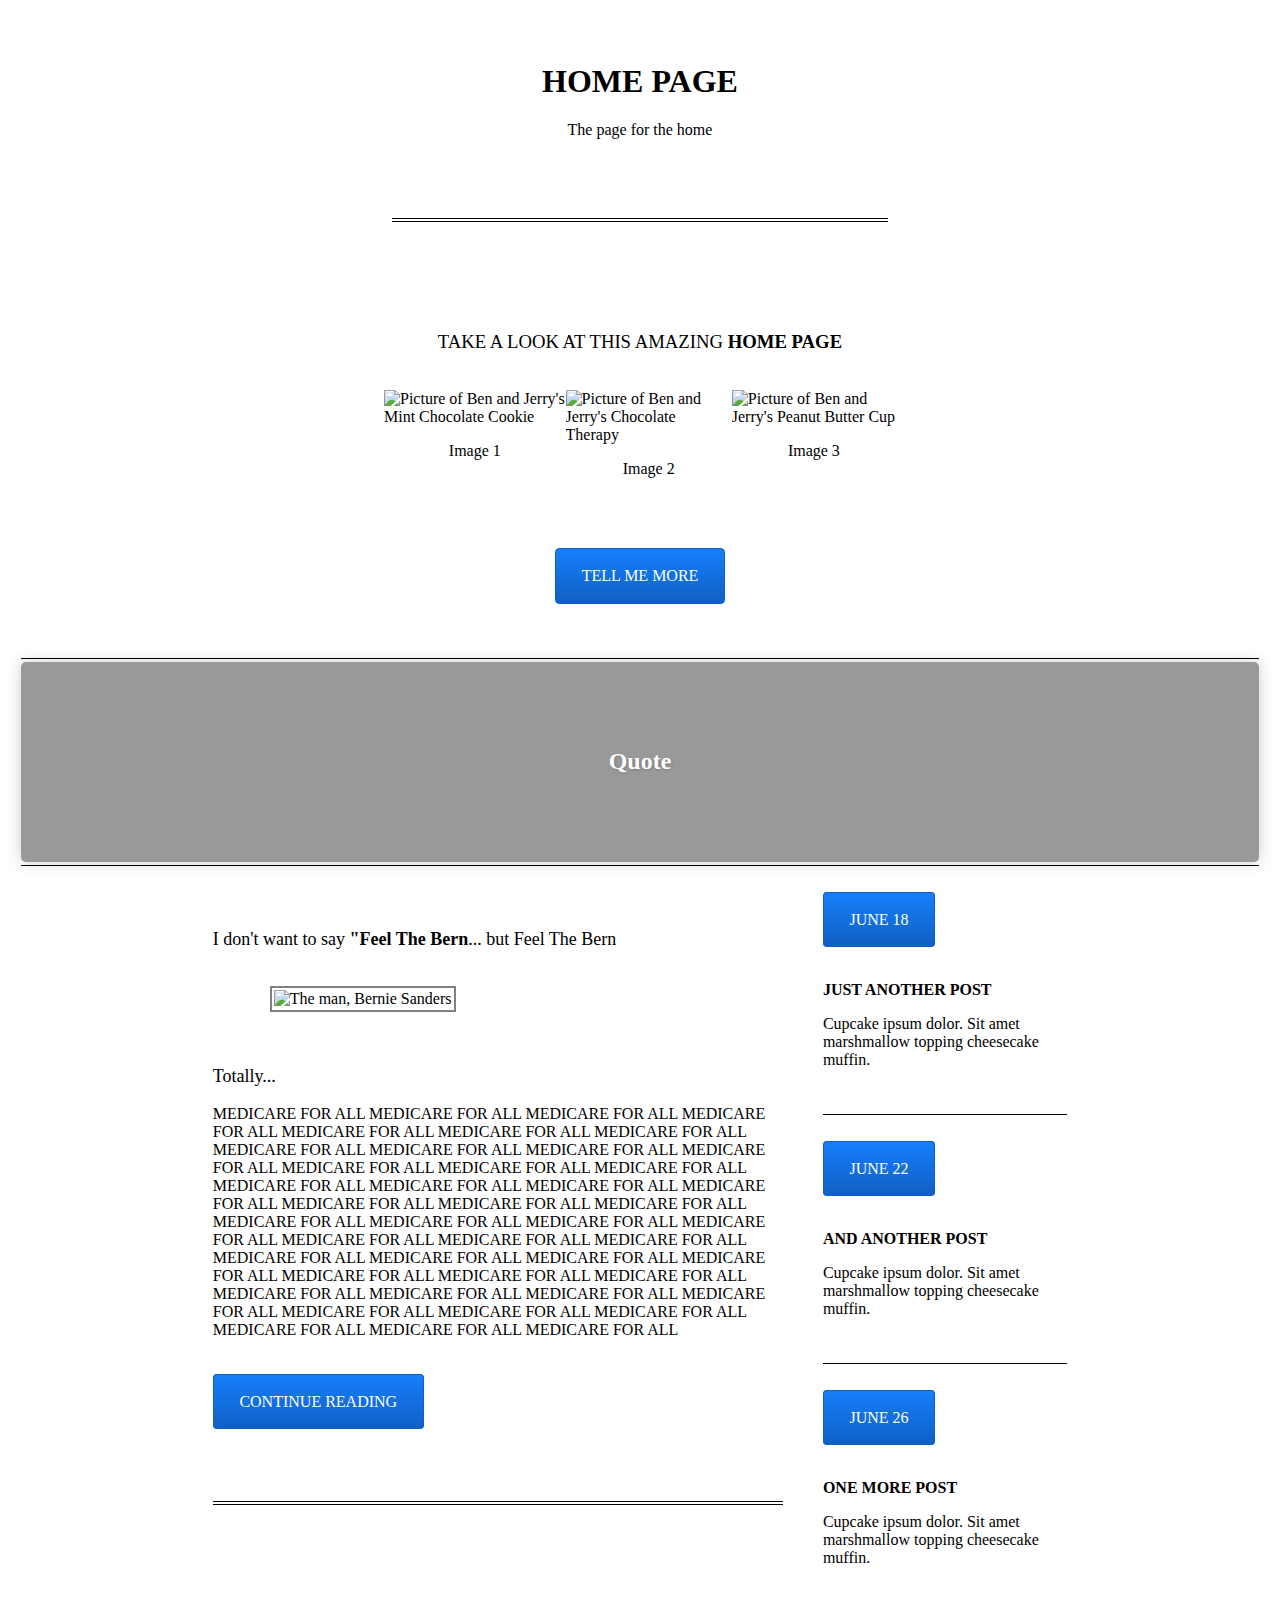
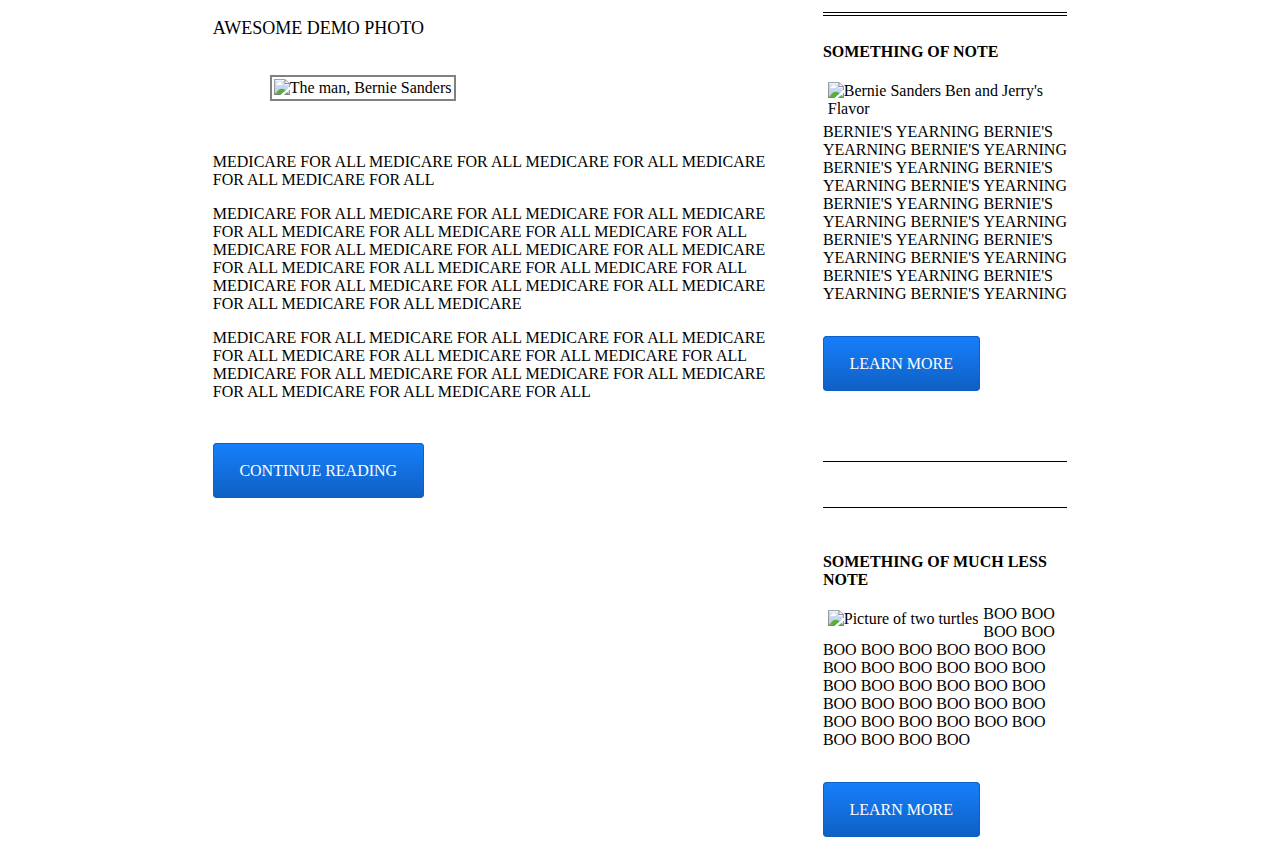
==== index.html @ a6462935 "added float to side posts" ====
<!DOCTYPE html>
<html>
  <head>
    <script src="https://kit.fontawesome.com/a076d05399.js"></script>
    <link
      href="//netdna.bootstrapcdn.com/twitter-bootstrap/2.3.2/css/bootstrap-combined.no-icons.min.css"
      rel="stylesheet"
    />
    <link
      href="//netdna.bootstrapcdn.com/font-awesome/3.2.1/css/font-awesome.css"
      rel="stylesheet"
    />
    <link rel="stylesheet" href="style.css" />
    <title>Mockup Home</title>
    <meta charset="utf-8" />
    <meta
      name="viewport"
      content="width=device-width, initial-scale=1, user-scalable=no"
    />
  </head>

  <body>
    <section id="header"></section>
    <section id="features"></section>
    <section id="main"></section>
    <section id="footer"></section>
  </body>
  <div class="title">
    <h1>HOME PAGE</h1>
    <p>The page for the home</p>
  </div>

  <div class="border"></div>

  <h3 style="text-align: center; padding-top: 10vh; font-weight: normal;">
    TAKE A LOOK AT THIS AMAZING <strong>HOME PAGE</strong>
  </h3>

  <div class="icecream-container">
    <div>
      <img
        src="https://www.benjerry.com/files/live/sites/systemsite/files/flavors/products/us/pint/mint-chocolate-cookie-detail.png"
        alt="Picture of Ben and Jerry's Mint Chocolate Cookie"
      />
      <p style="text-align: center;">Image 1</p>
    </div>
    <div>
      <img
        src="https://www.benjerry.com/files/live/sites/systemsite/files/flavors/products/us/pint/chocolate-therapy-detail.png"
        alt="Picture of Ben and Jerry's Chocolate Therapy"
      />
      <p style="text-align: center;">Image 2</p>
    </div>
    <div>
      <img
        src="https://www.benjerry.com/files/live/sites/systemsite/files/flavors/products/us/pint/peanut-butter-cup-detail.png"
        alt="Picture of Ben and Jerry's Peanut Butter Cup"
      />
      <p style="text-align: center;">Image 3</p>
    </div>
  </div>

  <div class="button-container">
    <a class="btn-gradient" href="#"
      ><i class="fas fa-ice-cream"></i> TELL ME MORE</a
    >
  </div>

  <div class="quote-card-border">
    <div
      class="quote-card"
      style="
        background-image: linear-gradient(
            rgba(0, 0, 0, 0.4),
            rgba(0, 0, 0, 0.4)
          ),
          url(https://images.unsplash.com/photo-1588195539297-f0b4efdb5472?ixlib=rb-1.2.1&ixid=eyJhcHBfaWQiOjEyMDd9&auto=format&fit=crop&w=800&q=60);
      "
    >
      Quote
    </div>
  </div>

  <div class="flex-container">
    <div class="left-column">
      <div>
        <p style="font-size: 18px;">
          I don't want to say <strong>"Feel The Bern</strong>... but Feel The
          Bern
        </p>
        <img
          src="https://res.cloudinary.com/dffkov4tl/image/upload/v1592506028/szsqsw8r5xtklqj2z3yw.jpg"
          alt="The man, Bernie Sanders"
        />
        <p style="font-size: 18px;">Totally...</p>
        <p style="margin-bottom: 6vh;">
          MEDICARE FOR ALL MEDICARE FOR ALL MEDICARE FOR ALL MEDICARE FOR ALL
          MEDICARE FOR ALL MEDICARE FOR ALL MEDICARE FOR ALL MEDICARE FOR ALL
          MEDICARE FOR ALL MEDICARE FOR ALL MEDICARE FOR ALL MEDICARE FOR ALL
          MEDICARE FOR ALL MEDICARE FOR ALL MEDICARE FOR ALL MEDICARE FOR ALL
          MEDICARE FOR ALL MEDICARE FOR ALL MEDICARE FOR ALL MEDICARE FOR ALL
          MEDICARE FOR ALL MEDICARE FOR ALL MEDICARE FOR ALL MEDICARE FOR ALL
          MEDICARE FOR ALL MEDICARE FOR ALL MEDICARE FOR ALL MEDICARE FOR ALL
          MEDICARE FOR ALL MEDICARE FOR ALL MEDICARE FOR ALL MEDICARE FOR ALL
          MEDICARE FOR ALL MEDICARE FOR ALL MEDICARE FOR ALL MEDICARE FOR ALL
          MEDICARE FOR ALL MEDICARE FOR ALL MEDICARE FOR ALL MEDICARE FOR ALL
          MEDICARE FOR ALL MEDICARE FOR ALL MEDICARE FOR ALL MEDICARE FOR ALL
          MEDICARE FOR ALL
        </p>
        <div class="button-wrapper">
          <div class="button-container-continued">
            <a class="btn-gradient" href="#" style="margin-top: 3vh;"
              ><i class="fas fa-ice-cream"></i> CONTINUE READING</a
            >
          </div>
          <div class="button-border"></div>
        </div>
        <p style="font-size: 18px;">AWESOME DEMO PHOTO</p>
        <img
          src="https://res.cloudinary.com/dffkov4tl/image/upload/v1592506028/szsqsw8r5xtklqj2z3yw.jpg"
          alt="The man, Bernie Sanders"
        />
        <p>
          MEDICARE FOR ALL MEDICARE FOR ALL MEDICARE FOR ALL MEDICARE FOR ALL
          MEDICARE FOR ALL
        </p>
        <p>
          MEDICARE FOR ALL MEDICARE FOR ALL MEDICARE FOR ALL MEDICARE FOR ALL
          MEDICARE FOR ALL MEDICARE FOR ALL MEDICARE FOR ALL MEDICARE FOR ALL
          MEDICARE FOR ALL MEDICARE FOR ALL MEDICARE FOR ALL MEDICARE FOR ALL
          MEDICARE FOR ALL MEDICARE FOR ALL MEDICARE FOR ALL MEDICARE FOR ALL
          MEDICARE FOR ALL MEDICARE FOR ALL MEDICARE FOR ALL MEDICARE
        </p>
        <p class="paragraph-padding">
          MEDICARE FOR ALL MEDICARE FOR ALL MEDICARE FOR ALL MEDICARE FOR ALL
          MEDICARE FOR ALL MEDICARE FOR ALL MEDICARE FOR ALL MEDICARE FOR ALL
          MEDICARE FOR ALL MEDICARE FOR ALL MEDICARE FOR ALL MEDICARE FOR ALL
          MEDICARE FOR ALL
        </p>
        <div>
          <a class="btn-gradient" href="#" style="margin-top: 3vh;"
            ><i class="fas fa-ice-cream"></i> CONTINUE READING</a
          >
        </div>
      </div>
    </div>
    <!-- RIGHT COLUMN -->
    <div class="right-column">
      <div>
        <a class="btn-gradient" href="#">JUNE 18</a>
        <br />
        <br />
        <br />
        <p><b>JUST ANOTHER POST</b></p>
        <p class="posts-border">
          Cupcake ipsum dolor. Sit amet marshmallow topping cheesecake muffin.
        </p>
      </div>

      <div>
        <a class="btn-gradient" href="#">JUNE 22</a>
        <br />
        <br />
        <br />
        <p><b>AND ANOTHER POST</b></p>
        <p class="posts-border">
          Cupcake ipsum dolor. Sit amet marshmallow topping cheesecake muffin.
        </p>
      </div>

      <div>
        <a class="btn-gradient" href="#">JUNE 26</a>
        <br />
        <br />
        <br />
        <p><b>ONE MORE POST</b></p>
        <p class="posts-border-double">
          Cupcake ipsum dolor. Sit amet marshmallow topping cheesecake muffin.
        </p>

        <div>
          <p style="margin-top: 3vh;"><b>SOMETHING OF NOTE</b></p>
          <img
            src="https://res.cloudinary.com/dffkov4tl/image/upload/c_scale,w_119/v1592526652/635894012086125461-BY-Pint_zznbcx.jpg"
            alt="Bernie Sanders Ben and Jerry's Flavor"
            class="bernie-icecream"
          />
          <p class="something-of-note">
            BERNIE'S YEARNING BERNIE'S YEARNING BERNIE'S YEARNING BERNIE'S
            YEARNING BERNIE'S YEARNING BERNIE'S YEARNING BERNIE'S YEARNING
            BERNIE'S YEARNING BERNIE'S YEARNING BERNIE'S YEARNING BERNIE'S
            YEARNING BERNIE'S YEARNING BERNIE'S YEARNING BERNIE'S YEARNING
            BERNIE'S YEARNING
          </p>
          <a class="btn-gradient" href="#" style="margin-top: 3vh;"
            ><i class="fas fa-ice-cream"></i> LEARN MORE</a
          >
          <p class="posts-border" style="padding-top: 3vh;"></p>
          <p class="posts-border" style="padding-bottom: 0vh;"></p>
          <p><b>SOMETHING OF MUCH LESS NOTE</b></p>
          <img
            src="https://res.cloudinary.com/dffkov4tl/image/upload/c_scale,w_187/v1592526925/VJHULYAW7VMDI5AXO7CNBLZ7SY_l2xwao.jpg"
            alt="Picture of two turtles"
            class="turtle"
          />
          <p class="less-note">
            BOO BOO BOO BOO BOO BOO BOO BOO BOO BOO BOO BOO BOO BOO BOO BOO BOO
            BOO BOO BOO BOO BOO BOO BOO BOO BOO BOO BOO BOO BOO BOO BOO BOO BOO
            BOO BOO BOO BOO 
          </p>
          <a class="btn-gradient" href="#" style="margin-top: 3vh;"
            ><i class="fas fa-ice-cream"></i> LEARN MORE</a
          >
        </div>
      </div>
    </div>
  </div>
</html>
---- style.css ----
/* ***** HOME PAGE ***** */
/* ***** HOME PAGE ***** */
/* ***** HOME PAGE ***** */

.title {
  margin-top: 7vh;
  text-align: center
}

.border {
  padding-top: 7vh;
  margin-left: 30vw;
  margin-right: 30vw;
  border-bottom: 4px double
}

.icecream-container {
  padding-top: 2vh;
  width: 40vw;
  display: flex;
  justify-content: space-evenly;
  margin: auto
}

.icecream-container img {
  height: 23vh;
  width: 10vw
}

.btn-gradient {
  color: white;
  padding: 2vh 2vw;
  border-radius: 4px;
  background: linear-gradient(#167FFB, #0F60C4);
  transition: background 0.3s ease;
  border: 1px solid #0F60C4;
  text-decoration: none
}

.btn-gradient:hover {
  text-decoration: none
}

.button-container {
  display: flex;
  justify-content: space-evenly;
  padding-top: 6vh;
  padding-bottom: 6vh
}

.quote-card-border {
  border-top: 1px solid;
  border-bottom: 1px solid;
  padding-top: 3px;
  padding-bottom: 3px;
  margin-left: 1vw;
  margin-right: 1vw
}

.quote-card {
  background-size: cover;
  background-position: center;
  height: 200px;
  display: flex;
  justify-content: center;
  align-items: center;
  color: white;
  font-size: 24px;
  font-weight: bold;
  text-shadow: 1px 1px 3px rgba(0,0,0,0.2);
  box-shadow: 0 0 15px rgba(0,0,0,0.2);
  border-radius: 5px
}

.flex-container {
 display: flex;
 justify-content: space-evenly;
 flex-direction: row;
 margin: 5vh 16vw 5vh 16vw
}

.right-column {
  margin-left: 20px;
  width: 30%;
  display: flex;
  flex-direction: column;
  align-items: flex-end
}

.left-column {
  width: 70%;
  margin-right: 20px;
  display: flex;
  flex-direction: column;
}

.left-column img {
  margin-left: 10%;
  padding: 2px;
  margin-top: 2vh;
  margin-bottom: 4vh;
  border: 2px gray double;
}

.button-border {
  width: 100%;
  border-bottom: 4px double;
  margin-top: 8%;
  margin-bottom: 8%
}

.button-wrapper {
  display: flex;
  flex-direction: column;
  justify-content: flex-start;
  height: 23vh
}

.button-container-continued {
  width: 30vw;
  margin-bottom: 5vh
}

.posts-border {
  border-bottom: 1px double;
  padding-bottom: 5vh;
  margin-bottom: 5vh
}

.posts-border-double {
  border-bottom: 4px double;
  padding-bottom: 5vh
}

.paragraph-padding {
  padding-bottom: 5vh;
}

.bernie-icecream {
  float: left;
  padding: 2%
}

.something-of-note {
  padding-bottom: 4vh
}

.turtle {
  float: left;
  padding: 2%
}

.less-note {
  padding-bottom: 4vh
}
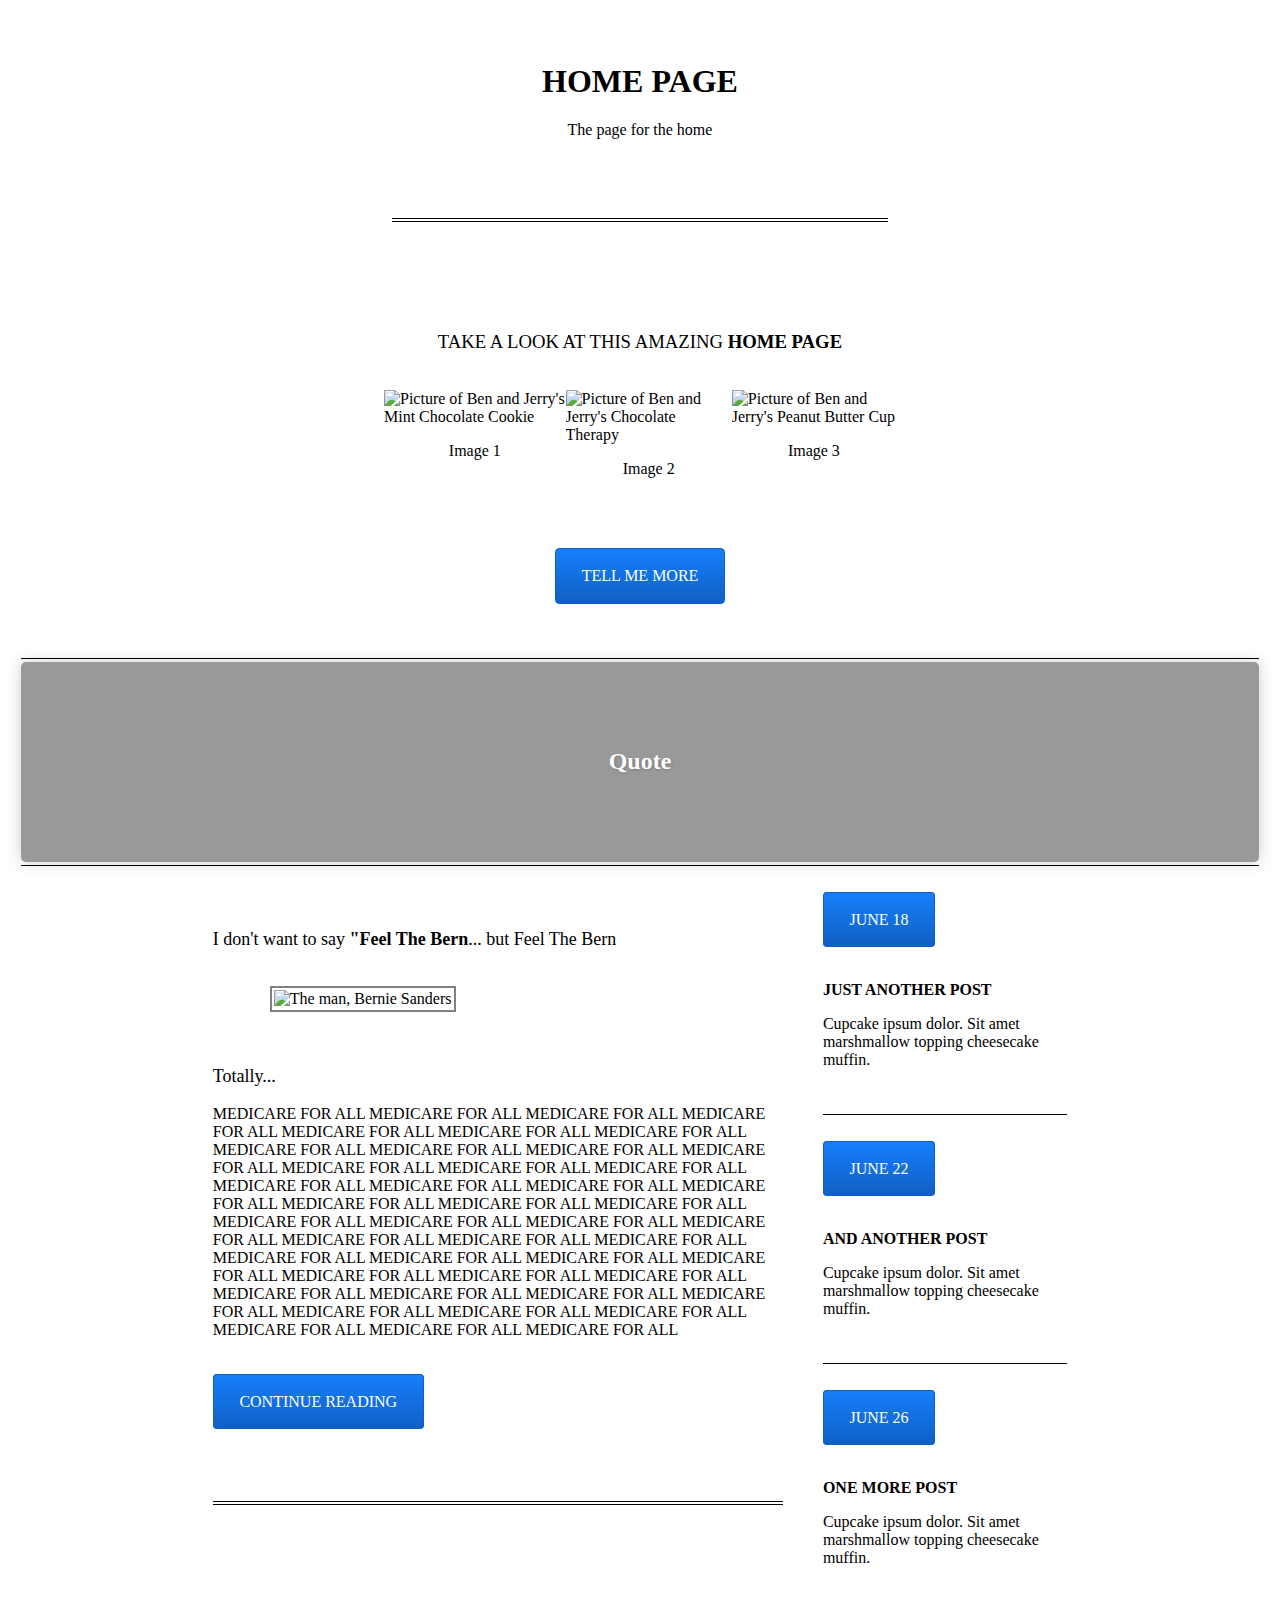
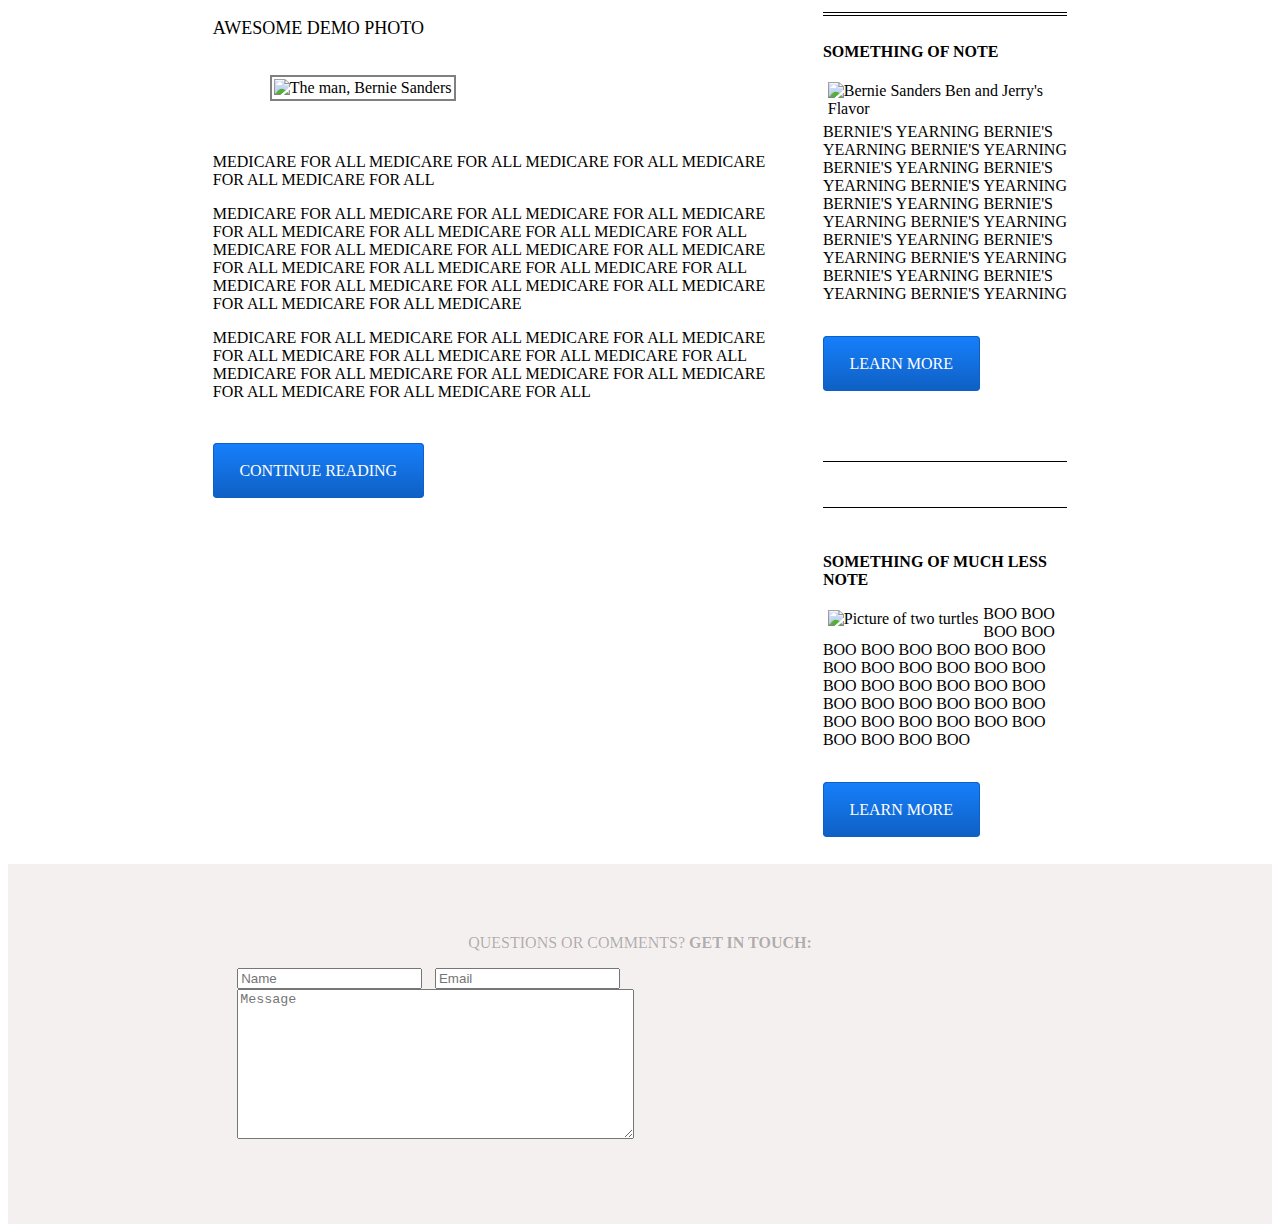
==== commit 76075cb1: "added message, name and email fields to footer" ====
--- a/index.html
+++ b/index.html
@@ -1,218 +1,210 @@
 <!DOCTYPE html>
 <html>
-  <head>
-    <script src="https://kit.fontawesome.com/a076d05399.js"></script>
-    <link
-      href="//netdna.bootstrapcdn.com/twitter-bootstrap/2.3.2/css/bootstrap-combined.no-icons.min.css"
-      rel="stylesheet"
-    />
-    <link
-      href="//netdna.bootstrapcdn.com/font-awesome/3.2.1/css/font-awesome.css"
-      rel="stylesheet"
-    />
-    <link rel="stylesheet" href="style.css" />
-    <title>Mockup Home</title>
-    <meta charset="utf-8" />
-    <meta
-      name="viewport"
-      content="width=device-width, initial-scale=1, user-scalable=no"
-    />
-  </head>
-
-  <body>
-    <section id="header"></section>
-    <section id="features"></section>
-    <section id="main"></section>
-    <section id="footer"></section>
-  </body>
-  <div class="title">
-    <h1>HOME PAGE</h1>
-    <p>The page for the home</p>
-  </div>
-
-  <div class="border"></div>
-
-  <h3 style="text-align: center; padding-top: 10vh; font-weight: normal;">
-    TAKE A LOOK AT THIS AMAZING <strong>HOME PAGE</strong>
-  </h3>
-
-  <div class="icecream-container">
-    <div>
-      <img
-        src="https://www.benjerry.com/files/live/sites/systemsite/files/flavors/products/us/pint/mint-chocolate-cookie-detail.png"
-        alt="Picture of Ben and Jerry's Mint Chocolate Cookie"
-      />
-      <p style="text-align: center;">Image 1</p>
-    </div>
-    <div>
-      <img
-        src="https://www.benjerry.com/files/live/sites/systemsite/files/flavors/products/us/pint/chocolate-therapy-detail.png"
-        alt="Picture of Ben and Jerry's Chocolate Therapy"
-      />
-      <p style="text-align: center;">Image 2</p>
-    </div>
-    <div>
-      <img
-        src="https://www.benjerry.com/files/live/sites/systemsite/files/flavors/products/us/pint/peanut-butter-cup-detail.png"
-        alt="Picture of Ben and Jerry's Peanut Butter Cup"
-      />
-      <p style="text-align: center;">Image 3</p>
-    </div>
-  </div>
-
-  <div class="button-container">
-    <a class="btn-gradient" href="#"
-      ><i class="fas fa-ice-cream"></i> TELL ME MORE</a
-    >
-  </div>
-
-  <div class="quote-card-border">
-    <div
-      class="quote-card"
-      style="
+
+<head>
+  <script src="https://kit.fontawesome.com/a076d05399.js"></script>
+  <link href="//netdna.bootstrapcdn.com/twitter-bootstrap/2.3.2/css/bootstrap-combined.no-icons.min.css"
+    rel="stylesheet" />
+  <link href="//netdna.bootstrapcdn.com/font-awesome/3.2.1/css/font-awesome.css" rel="stylesheet" />
+  <link rel="stylesheet" href="style.css" />
+  <title>Mockup Home</title>
+  <meta charset="utf-8" />
+  <meta name="viewport" content="width=device-width, initial-scale=1, user-scalable=no" />
+</head>
+
+<body>
+  <section id="header"></section>
+  <section id="features"></section>
+  <section id="main"></section>
+  <section id="footer"></section>
+</body>
+<div class="title">
+  <h1>HOME PAGE</h1>
+  <p>The page for the home</p>
+</div>
+
+<div class="border"></div>
+
+<h3 style="text-align: center; padding-top: 10vh; font-weight: normal;">
+  TAKE A LOOK AT THIS AMAZING <strong>HOME PAGE</strong>
+</h3>
+
+<div class="icecream-container">
+  <div>
+    <img
+      src="https://www.benjerry.com/files/live/sites/systemsite/files/flavors/products/us/pint/mint-chocolate-cookie-detail.png"
+      alt="Picture of Ben and Jerry's Mint Chocolate Cookie" />
+    <p style="text-align: center;">Image 1</p>
+  </div>
+  <div>
+    <img
+      src="https://www.benjerry.com/files/live/sites/systemsite/files/flavors/products/us/pint/chocolate-therapy-detail.png"
+      alt="Picture of Ben and Jerry's Chocolate Therapy" />
+    <p style="text-align: center;">Image 2</p>
+  </div>
+  <div>
+    <img
+      src="https://www.benjerry.com/files/live/sites/systemsite/files/flavors/products/us/pint/peanut-butter-cup-detail.png"
+      alt="Picture of Ben and Jerry's Peanut Butter Cup" />
+    <p style="text-align: center;">Image 3</p>
+  </div>
+</div>
+
+<div class="button-container">
+  <a class="btn-gradient" href="#"><i class="fas fa-ice-cream"></i> TELL ME MORE</a>
+</div>
+
+<div class="quote-card-border">
+  <div class="quote-card" style="
         background-image: linear-gradient(
             rgba(0, 0, 0, 0.4),
             rgba(0, 0, 0, 0.4)
           ),
           url(https://images.unsplash.com/photo-1588195539297-f0b4efdb5472?ixlib=rb-1.2.1&ixid=eyJhcHBfaWQiOjEyMDd9&auto=format&fit=crop&w=800&q=60);
-      "
-    >
-      Quote
-    </div>
-  </div>
-
-  <div class="flex-container">
-    <div class="left-column">
+      ">
+    Quote
+  </div>
+</div>
+
+<div class="flex-container">
+  <div class="left-column">
+    <div>
+      <p style="font-size: 18px;">
+        I don't want to say <strong>"Feel The Bern</strong>... but Feel The
+        Bern
+      </p>
+      <img src="https://res.cloudinary.com/dffkov4tl/image/upload/v1592506028/szsqsw8r5xtklqj2z3yw.jpg"
+        alt="The man, Bernie Sanders" />
+      <p style="font-size: 18px;">Totally...</p>
+      <p style="margin-bottom: 6vh;">
+        MEDICARE FOR ALL MEDICARE FOR ALL MEDICARE FOR ALL MEDICARE FOR ALL
+        MEDICARE FOR ALL MEDICARE FOR ALL MEDICARE FOR ALL MEDICARE FOR ALL
+        MEDICARE FOR ALL MEDICARE FOR ALL MEDICARE FOR ALL MEDICARE FOR ALL
+        MEDICARE FOR ALL MEDICARE FOR ALL MEDICARE FOR ALL MEDICARE FOR ALL
+        MEDICARE FOR ALL MEDICARE FOR ALL MEDICARE FOR ALL MEDICARE FOR ALL
+        MEDICARE FOR ALL MEDICARE FOR ALL MEDICARE FOR ALL MEDICARE FOR ALL
+        MEDICARE FOR ALL MEDICARE FOR ALL MEDICARE FOR ALL MEDICARE FOR ALL
+        MEDICARE FOR ALL MEDICARE FOR ALL MEDICARE FOR ALL MEDICARE FOR ALL
+        MEDICARE FOR ALL MEDICARE FOR ALL MEDICARE FOR ALL MEDICARE FOR ALL
+        MEDICARE FOR ALL MEDICARE FOR ALL MEDICARE FOR ALL MEDICARE FOR ALL
+        MEDICARE FOR ALL MEDICARE FOR ALL MEDICARE FOR ALL MEDICARE FOR ALL
+        MEDICARE FOR ALL
+      </p>
+      <div class="button-wrapper">
+        <div class="button-container-continued">
+          <a class="btn-gradient" href="#" style="margin-top: 3vh;"><i class="fas fa-ice-cream"></i> CONTINUE
+            READING</a>
+        </div>
+        <div class="button-border"></div>
+      </div>
+      <p style="font-size: 18px;">AWESOME DEMO PHOTO</p>
+      <img src="https://res.cloudinary.com/dffkov4tl/image/upload/v1592506028/szsqsw8r5xtklqj2z3yw.jpg"
+        alt="The man, Bernie Sanders" />
+      <p>
+        MEDICARE FOR ALL MEDICARE FOR ALL MEDICARE FOR ALL MEDICARE FOR ALL
+        MEDICARE FOR ALL
+      </p>
+      <p>
+        MEDICARE FOR ALL MEDICARE FOR ALL MEDICARE FOR ALL MEDICARE FOR ALL
+        MEDICARE FOR ALL MEDICARE FOR ALL MEDICARE FOR ALL MEDICARE FOR ALL
+        MEDICARE FOR ALL MEDICARE FOR ALL MEDICARE FOR ALL MEDICARE FOR ALL
+        MEDICARE FOR ALL MEDICARE FOR ALL MEDICARE FOR ALL MEDICARE FOR ALL
+        MEDICARE FOR ALL MEDICARE FOR ALL MEDICARE FOR ALL MEDICARE
+      </p>
+      <p class="paragraph-padding">
+        MEDICARE FOR ALL MEDICARE FOR ALL MEDICARE FOR ALL MEDICARE FOR ALL
+        MEDICARE FOR ALL MEDICARE FOR ALL MEDICARE FOR ALL MEDICARE FOR ALL
+        MEDICARE FOR ALL MEDICARE FOR ALL MEDICARE FOR ALL MEDICARE FOR ALL
+        MEDICARE FOR ALL
+      </p>
       <div>
-        <p style="font-size: 18px;">
-          I don't want to say <strong>"Feel The Bern</strong>... but Feel The
-          Bern
+        <a class="btn-gradient" href="#" style="margin-top: 3vh;"><i class="fas fa-ice-cream"></i> CONTINUE READING</a>
+      </div>
+    </div>
+  </div>
+  <!-- RIGHT COLUMN -->
+  <div class="right-column">
+    <div>
+      <a class="btn-gradient" href="#">JUNE 18</a>
+      <br />
+      <br />
+      <br />
+      <p><b>JUST ANOTHER POST</b></p>
+      <p class="posts-border">
+        Cupcake ipsum dolor. Sit amet marshmallow topping cheesecake muffin.
+      </p>
+    </div>
+
+    <div>
+      <a class="btn-gradient" href="#">JUNE 22</a>
+      <br />
+      <br />
+      <br />
+      <p><b>AND ANOTHER POST</b></p>
+      <p class="posts-border">
+        Cupcake ipsum dolor. Sit amet marshmallow topping cheesecake muffin.
+      </p>
+    </div>
+
+    <div>
+      <a class="btn-gradient" href="#">JUNE 26</a>
+      <br />
+      <br />
+      <br />
+      <p><b>ONE MORE POST</b></p>
+      <p class="posts-border-double">
+        Cupcake ipsum dolor. Sit amet marshmallow topping cheesecake muffin.
+      </p>
+
+      <div>
+        <p style="margin-top: 3vh;"><b>SOMETHING OF NOTE</b></p>
+        <img
+          src="https://res.cloudinary.com/dffkov4tl/image/upload/c_scale,w_119/v1592526652/635894012086125461-BY-Pint_zznbcx.jpg"
+          alt="Bernie Sanders Ben and Jerry's Flavor" class="bernie-icecream" />
+        <p class="something-of-note">
+          BERNIE'S YEARNING BERNIE'S YEARNING BERNIE'S YEARNING BERNIE'S
+          YEARNING BERNIE'S YEARNING BERNIE'S YEARNING BERNIE'S YEARNING
+          BERNIE'S YEARNING BERNIE'S YEARNING BERNIE'S YEARNING BERNIE'S
+          YEARNING BERNIE'S YEARNING BERNIE'S YEARNING BERNIE'S YEARNING
+          BERNIE'S YEARNING
         </p>
+        <a class="btn-gradient" href="#" style="margin-top: 3vh;"><i class="fas fa-ice-cream"></i> LEARN MORE</a>
+        <p class="posts-border" style="padding-top: 3vh;"></p>
+        <p class="posts-border" style="padding-bottom: 0vh;"></p>
+        <p><b>SOMETHING OF MUCH LESS NOTE</b></p>
         <img
-          src="https://res.cloudinary.com/dffkov4tl/image/upload/v1592506028/szsqsw8r5xtklqj2z3yw.jpg"
-          alt="The man, Bernie Sanders"
-        />
-        <p style="font-size: 18px;">Totally...</p>
-        <p style="margin-bottom: 6vh;">
-          MEDICARE FOR ALL MEDICARE FOR ALL MEDICARE FOR ALL MEDICARE FOR ALL
-          MEDICARE FOR ALL MEDICARE FOR ALL MEDICARE FOR ALL MEDICARE FOR ALL
-          MEDICARE FOR ALL MEDICARE FOR ALL MEDICARE FOR ALL MEDICARE FOR ALL
-          MEDICARE FOR ALL MEDICARE FOR ALL MEDICARE FOR ALL MEDICARE FOR ALL
-          MEDICARE FOR ALL MEDICARE FOR ALL MEDICARE FOR ALL MEDICARE FOR ALL
-          MEDICARE FOR ALL MEDICARE FOR ALL MEDICARE FOR ALL MEDICARE FOR ALL
-          MEDICARE FOR ALL MEDICARE FOR ALL MEDICARE FOR ALL MEDICARE FOR ALL
-          MEDICARE FOR ALL MEDICARE FOR ALL MEDICARE FOR ALL MEDICARE FOR ALL
-          MEDICARE FOR ALL MEDICARE FOR ALL MEDICARE FOR ALL MEDICARE FOR ALL
-          MEDICARE FOR ALL MEDICARE FOR ALL MEDICARE FOR ALL MEDICARE FOR ALL
-          MEDICARE FOR ALL MEDICARE FOR ALL MEDICARE FOR ALL MEDICARE FOR ALL
-          MEDICARE FOR ALL
+          src="https://res.cloudinary.com/dffkov4tl/image/upload/c_scale,w_187/v1592526925/VJHULYAW7VMDI5AXO7CNBLZ7SY_l2xwao.jpg"
+          alt="Picture of two turtles" class="turtle" />
+        <p class="less-note">
+          BOO BOO BOO BOO BOO BOO BOO BOO BOO BOO BOO BOO BOO BOO BOO BOO BOO
+          BOO BOO BOO BOO BOO BOO BOO BOO BOO BOO BOO BOO BOO BOO BOO BOO BOO
+          BOO BOO BOO BOO
         </p>
-        <div class="button-wrapper">
-          <div class="button-container-continued">
-            <a class="btn-gradient" href="#" style="margin-top: 3vh;"
-              ><i class="fas fa-ice-cream"></i> CONTINUE READING</a
-            >
-          </div>
-          <div class="button-border"></div>
-        </div>
-        <p style="font-size: 18px;">AWESOME DEMO PHOTO</p>
-        <img
-          src="https://res.cloudinary.com/dffkov4tl/image/upload/v1592506028/szsqsw8r5xtklqj2z3yw.jpg"
-          alt="The man, Bernie Sanders"
-        />
-        <p>
-          MEDICARE FOR ALL MEDICARE FOR ALL MEDICARE FOR ALL MEDICARE FOR ALL
-          MEDICARE FOR ALL
-        </p>
-        <p>
-          MEDICARE FOR ALL MEDICARE FOR ALL MEDICARE FOR ALL MEDICARE FOR ALL
-          MEDICARE FOR ALL MEDICARE FOR ALL MEDICARE FOR ALL MEDICARE FOR ALL
-          MEDICARE FOR ALL MEDICARE FOR ALL MEDICARE FOR ALL MEDICARE FOR ALL
-          MEDICARE FOR ALL MEDICARE FOR ALL MEDICARE FOR ALL MEDICARE FOR ALL
-          MEDICARE FOR ALL MEDICARE FOR ALL MEDICARE FOR ALL MEDICARE
-        </p>
-        <p class="paragraph-padding">
-          MEDICARE FOR ALL MEDICARE FOR ALL MEDICARE FOR ALL MEDICARE FOR ALL
-          MEDICARE FOR ALL MEDICARE FOR ALL MEDICARE FOR ALL MEDICARE FOR ALL
-          MEDICARE FOR ALL MEDICARE FOR ALL MEDICARE FOR ALL MEDICARE FOR ALL
-          MEDICARE FOR ALL
-        </p>
-        <div>
-          <a class="btn-gradient" href="#" style="margin-top: 3vh;"
-            ><i class="fas fa-ice-cream"></i> CONTINUE READING</a
-          >
-        </div>
-      </div>
-    </div>
-    <!-- RIGHT COLUMN -->
-    <div class="right-column">
-      <div>
-        <a class="btn-gradient" href="#">JUNE 18</a>
-        <br />
-        <br />
-        <br />
-        <p><b>JUST ANOTHER POST</b></p>
-        <p class="posts-border">
-          Cupcake ipsum dolor. Sit amet marshmallow topping cheesecake muffin.
-        </p>
-      </div>
-
-      <div>
-        <a class="btn-gradient" href="#">JUNE 22</a>
-        <br />
-        <br />
-        <br />
-        <p><b>AND ANOTHER POST</b></p>
-        <p class="posts-border">
-          Cupcake ipsum dolor. Sit amet marshmallow topping cheesecake muffin.
-        </p>
-      </div>
-
-      <div>
-        <a class="btn-gradient" href="#">JUNE 26</a>
-        <br />
-        <br />
-        <br />
-        <p><b>ONE MORE POST</b></p>
-        <p class="posts-border-double">
-          Cupcake ipsum dolor. Sit amet marshmallow topping cheesecake muffin.
-        </p>
-
-        <div>
-          <p style="margin-top: 3vh;"><b>SOMETHING OF NOTE</b></p>
-          <img
-            src="https://res.cloudinary.com/dffkov4tl/image/upload/c_scale,w_119/v1592526652/635894012086125461-BY-Pint_zznbcx.jpg"
-            alt="Bernie Sanders Ben and Jerry's Flavor"
-            class="bernie-icecream"
-          />
-          <p class="something-of-note">
-            BERNIE'S YEARNING BERNIE'S YEARNING BERNIE'S YEARNING BERNIE'S
-            YEARNING BERNIE'S YEARNING BERNIE'S YEARNING BERNIE'S YEARNING
-            BERNIE'S YEARNING BERNIE'S YEARNING BERNIE'S YEARNING BERNIE'S
-            YEARNING BERNIE'S YEARNING BERNIE'S YEARNING BERNIE'S YEARNING
-            BERNIE'S YEARNING
-          </p>
-          <a class="btn-gradient" href="#" style="margin-top: 3vh;"
-            ><i class="fas fa-ice-cream"></i> LEARN MORE</a
-          >
-          <p class="posts-border" style="padding-top: 3vh;"></p>
-          <p class="posts-border" style="padding-bottom: 0vh;"></p>
-          <p><b>SOMETHING OF MUCH LESS NOTE</b></p>
-          <img
-            src="https://res.cloudinary.com/dffkov4tl/image/upload/c_scale,w_187/v1592526925/VJHULYAW7VMDI5AXO7CNBLZ7SY_l2xwao.jpg"
-            alt="Picture of two turtles"
-            class="turtle"
-          />
-          <p class="less-note">
-            BOO BOO BOO BOO BOO BOO BOO BOO BOO BOO BOO BOO BOO BOO BOO BOO BOO
-            BOO BOO BOO BOO BOO BOO BOO BOO BOO BOO BOO BOO BOO BOO BOO BOO BOO
-            BOO BOO BOO BOO 
-          </p>
-          <a class="btn-gradient" href="#" style="margin-top: 3vh;"
-            ><i class="fas fa-ice-cream"></i> LEARN MORE</a
-          >
-        </div>
-      </div>
-    </div>
-  </div>
-</html>
+        <a class="btn-gradient" href="#" style="margin-top: 3vh;"><i class="fas fa-ice-cream"></i> LEARN MORE</a>
+      </div>
+    </div>
+  </div>
+</div>
+<!-- FOOTER START -->
+<div class="footer">
+  <div class="footer-questions">
+    <p>QUESTIONS OR COMMENTS?&nbsp;<b>GET IN TOUCH:</b></p>
+  </div>
+  <div>
+  <form>
+    <div class="form-row">
+      <div class="col" style="margin-right: 1vw">
+        <input type="text" class="form-control" placeholder="Name">
+      </div>
+      <div class="col">
+        <input type="text" class="form-control" placeholder="Email">
+      </div>
+    </div>
+  </form>
+  <div class="form-group">
+    <textarea class="form-control-message" id="exampleFormControlTextarea1" rows="3" placeholder="Message"></textarea>
+  </div>
+  </form>
+</div>
+
+</html>--- a/style.css
+++ b/style.css
@@ -153,3 +153,40 @@
 .less-note {
   padding-bottom: 4vh
 }
+
+/* footer */
+
+.footer {
+    background: #f5f0f0;
+    display: flex;
+    height: 40vh;
+    padding: 0px 50px;
+    color: rgba(0,0,0,0.3);
+    flex-direction: column
+    /* margin: 0 1vw 0 1vw */
+}
+
+ .footer-questions {
+  display: flex;
+  justify-content: center;
+  padding-top: 6vh
+}
+
+.form-row {
+  display: inline-flex;
+}
+
+.form-row {
+  display: flex;
+  padding-left: 14vw
+}
+
+.form-group {
+  display: flex;
+  padding-left: 14vw
+}
+
+.form-control-message {
+  width: 30.5vw;
+  height: 16vh
+}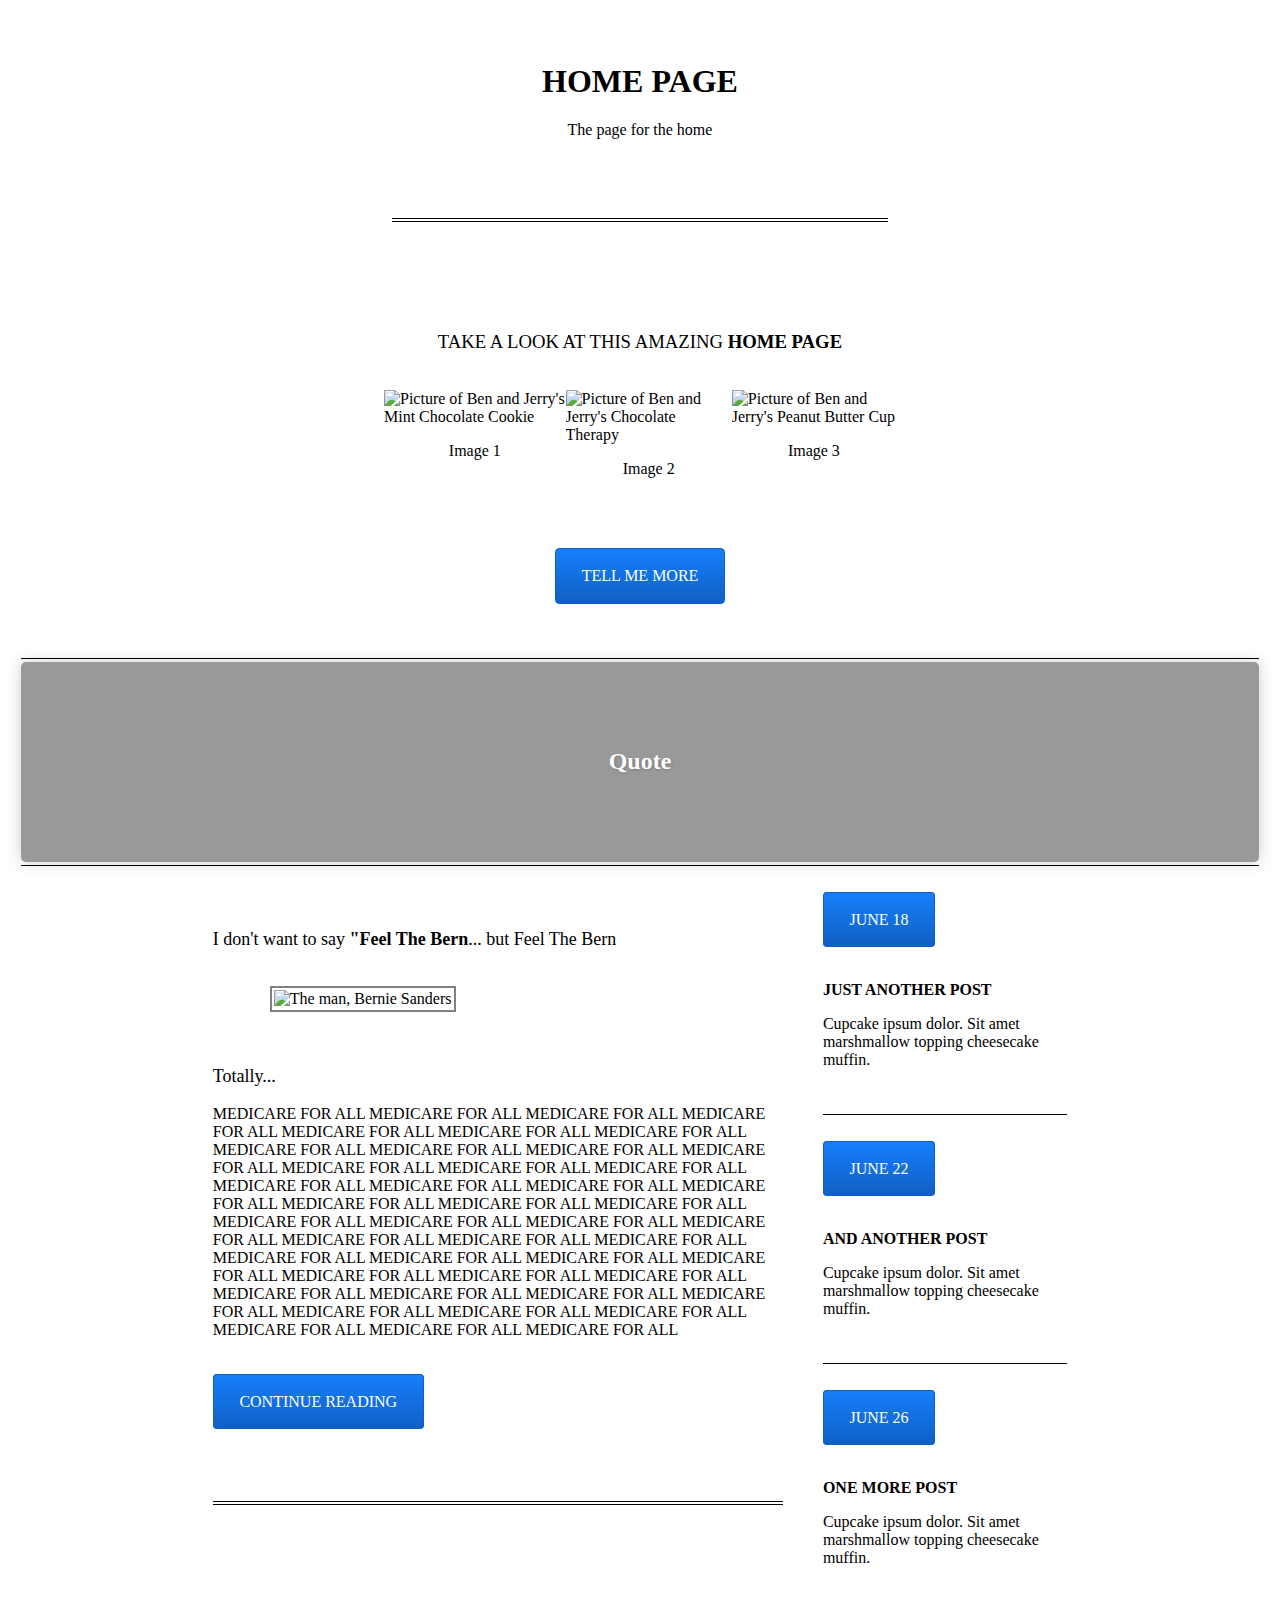
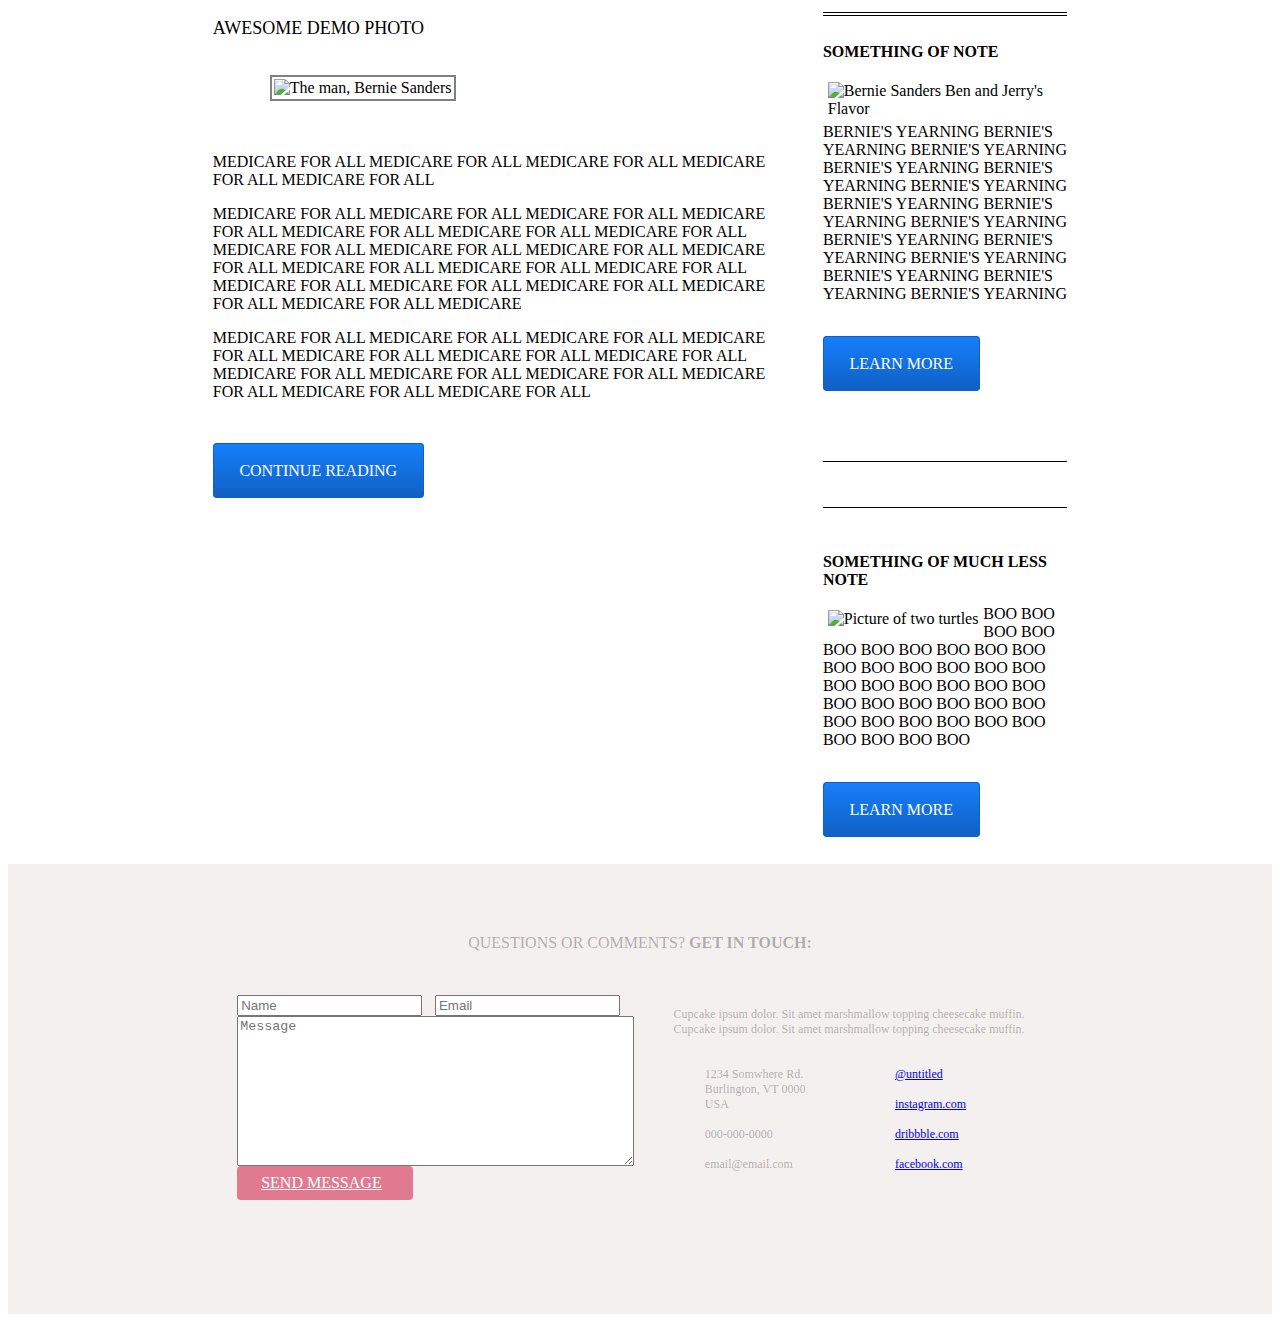
==== commit f111bf5a: "finished footer" ====
--- a/index.html
+++ b/index.html
@@ -187,24 +187,50 @@
 </div>
 <!-- FOOTER START -->
 <div class="footer">
-  <div class="footer-questions">
-    <p>QUESTIONS OR COMMENTS?&nbsp;<b>GET IN TOUCH:</b></p>
-  </div>
-  <div>
-  <form>
-    <div class="form-row">
-      <div class="col" style="margin-right: 1vw">
-        <input type="text" class="form-control" placeholder="Name">
-      </div>
-      <div class="col">
-        <input type="text" class="form-control" placeholder="Email">
-      </div>
-    </div>
-  </form>
-  <div class="form-group">
-    <textarea class="form-control-message" id="exampleFormControlTextarea1" rows="3" placeholder="Message"></textarea>
-  </div>
-  </form>
-</div>
+  <div class="footer-questions col-12">
+    <p style="padding-bottom: 3vh">QUESTIONS OR COMMENTS?&nbsp;<b>GET IN TOUCH:</b></p>
+  </div>
+  <div class="footer-container">
+    <form class="footer-left">
+      <div class="form-row">
+        <div class="col-3" style="margin-right: 1vw">
+          <input type="text" class="form-control" placeholder="Name">
+        </div>
+        <div class="col-3">
+          <input type="text" class="form-control" placeholder="Email">
+        </div>
+      </div>
+      <div class="form-group">
+        <textarea class="form-control-message" id="exampleFormControlTextarea1" rows="3"
+          placeholder="Message"></textarea>
+      </div>
+      <a class="btn btn-flat" href="#"><i class="far fa-envelope"></i> SEND MESSAGE</a>
+    </form>
+    <div class="col-6 footer-right" style="font-size: 12px;">
+      <p>Cupcake ipsum dolor. Sit amet marshmallow topping cheesecake muffin. Cupcake ipsum dolor. Sit amet marshmallow
+        topping cheesecake muffin.</p>
+      <div class="contact-info">
+        <div class="contact-left">
+          <span><i class="fas fa-home"></i> 1234 Somwhere Rd.</span> Burlington, VT 0000<br>USA
+          <br>
+          <br>
+          <span><i class="fas fa-phone"></i> 000-000-0000</span>
+          <br>
+          <span><i class="far fa-envelope"></i> email@email.com</span>
+        </div>
+        <div class="contact-right">
+          <a href="#"><i class="fab fa-twitter"></i> @untitled</a>
+          <br>
+          <a href="#"><i class="fab fa-instagram"></i> instagram.com</a>
+          <br>
+          <a href="#"><i class="fab fa-dribbble"></i> dribbble.com</a>
+          <br>
+          <a href="#"><i class="fab fa-facebook"></i> facebook.com</a>
+          <br>
+        </div>
+      </div>
+    </div>
+
+  </div>
 
 </html>--- a/style.css
+++ b/style.css
@@ -38,7 +38,8 @@
 }
 
 .btn-gradient:hover {
-  text-decoration: none
+  text-decoration: none;
+  color: red
 }
 
 .button-container {
@@ -158,27 +159,41 @@
 
 .footer {
     background: #f5f0f0;
-    display: flex;
-    height: 40vh;
+    height: 50vh;
     padding: 0px 50px;
     color: rgba(0,0,0,0.3);
-    flex-direction: column
-    /* margin: 0 1vw 0 1vw */
-}
-
- .footer-questions {
+}
+
+.footer-questions { 
   display: flex;
   justify-content: center;
   padding-top: 6vh
 }
 
+form {
+  display: flex;
+  flex-direction: column;
+}
+
+.footer-left {
+  width: 50%;
+  margin-right: 20px;
+  display: flex;
+  flex-direction: column;
+}
+
+.footer-right {
+  padding-right: 14vw;
+  margin-left: 20px;
+  width: 50%;
+  display: flex;
+  flex-direction: column;
+  align-items: flex-end
+}
+
 .form-row {
-  display: inline-flex;
-}
-
-.form-row {
-  display: flex;
-  padding-left: 14vw
+  padding-left: 14vw;
+  display: inline-flex
 }
 
 .form-group {
@@ -189,4 +204,56 @@
 .form-control-message {
   width: 30.5vw;
   height: 16vh
+}
+
+.footer-text {
+  display: flex;
+  flex-direction: column;
+}
+
+.footer-questions {
+  display: flex;
+  flex-direction: column;
+  align-items: center
+}
+
+.footer-container {
+  display: flex;
+  justify-content: space-evenly;
+  flex-direction: row;
+}
+
+.btn-flat {
+  width: 10vw;
+  color: white;
+  padding: 8px 24px;
+  border-radius: 4px;
+  background: #df7a90;
+  transition: background 0.3s ease;
+  margin-left: 14vw
+}
+
+.btn-flat:hover {
+  background: #943247;
+  color: white;
+}
+
+.contact-info {
+  display: flex;
+  flex-direction: row;
+  margin-top: 2vh;
+}
+
+.contact-left {
+  display: flex;
+  flex-direction: column;
+  /* width: 50%; */
+  padding: 0 7vw 0 0;
+}
+
+.contact-right {
+  display: flex;
+  flex-direction: column;
+  /* width: 54%; */
+  padding: 0 6vw 0 0;
 }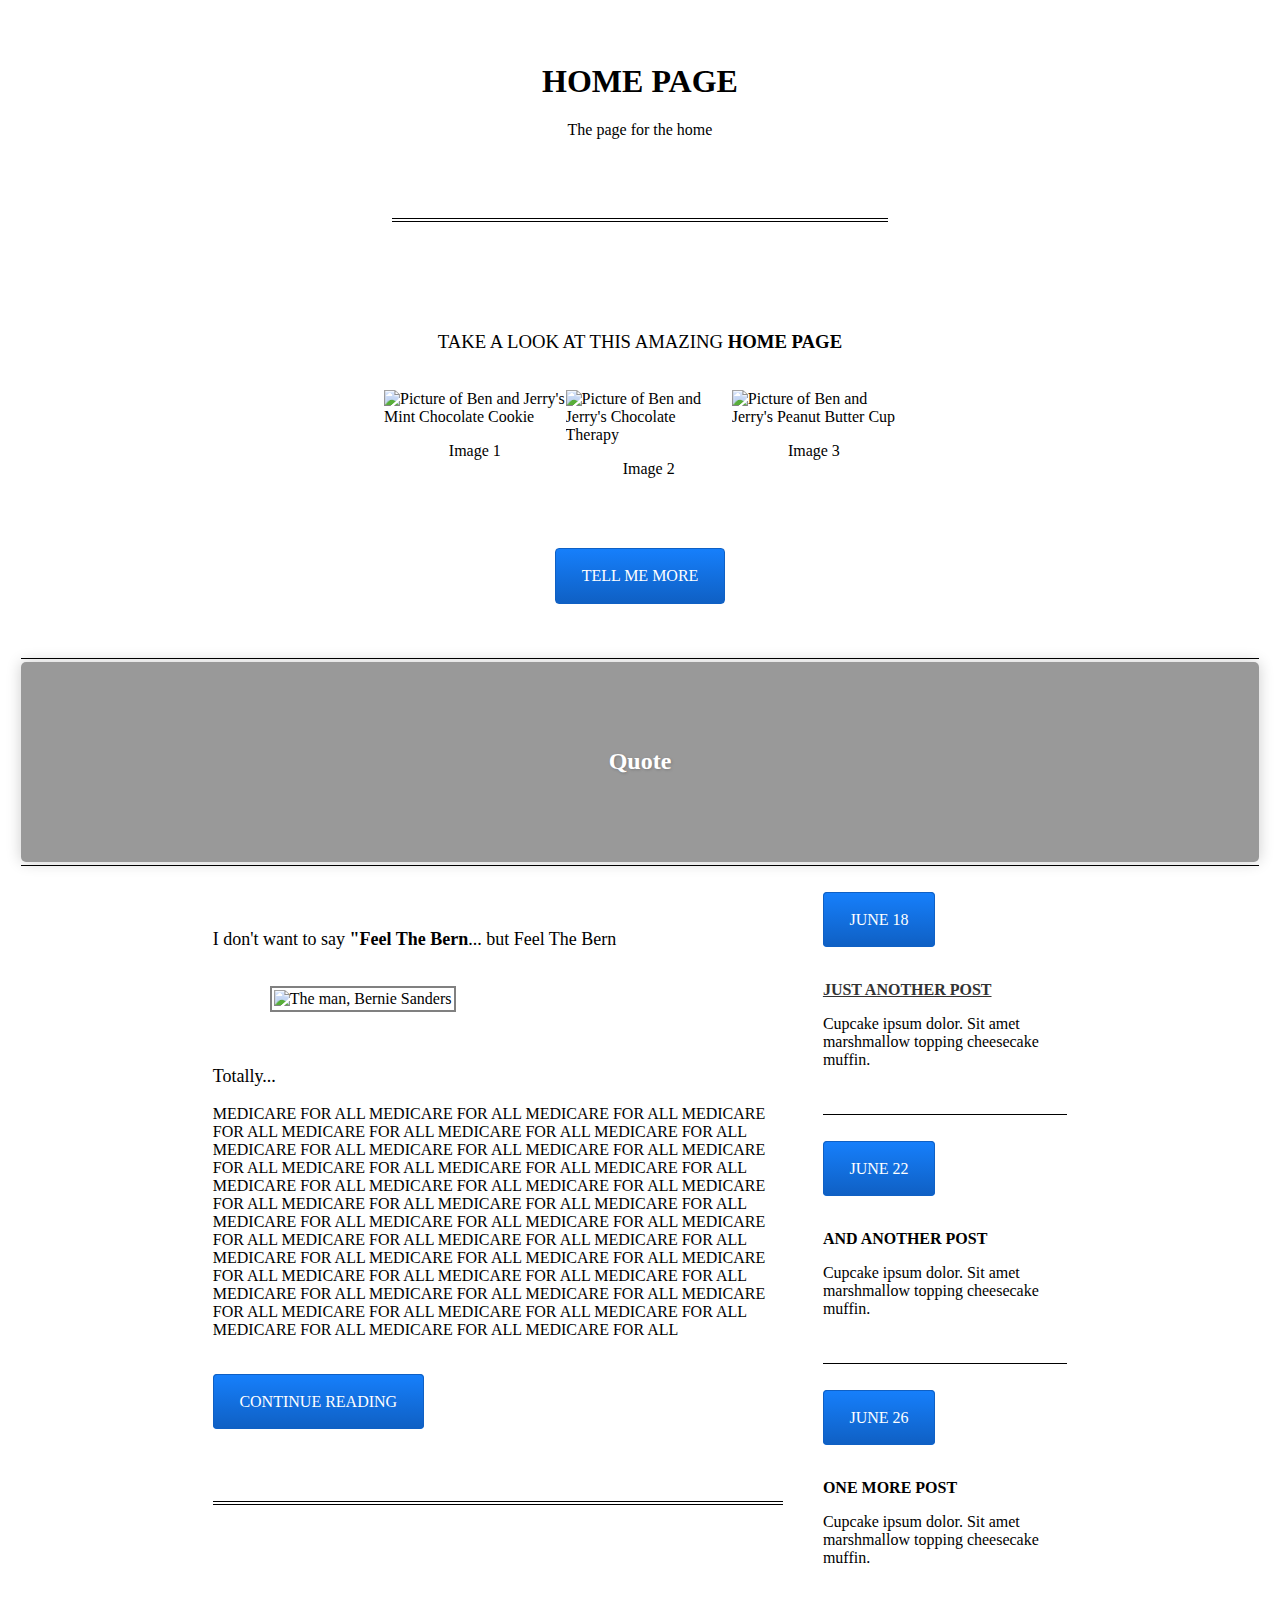
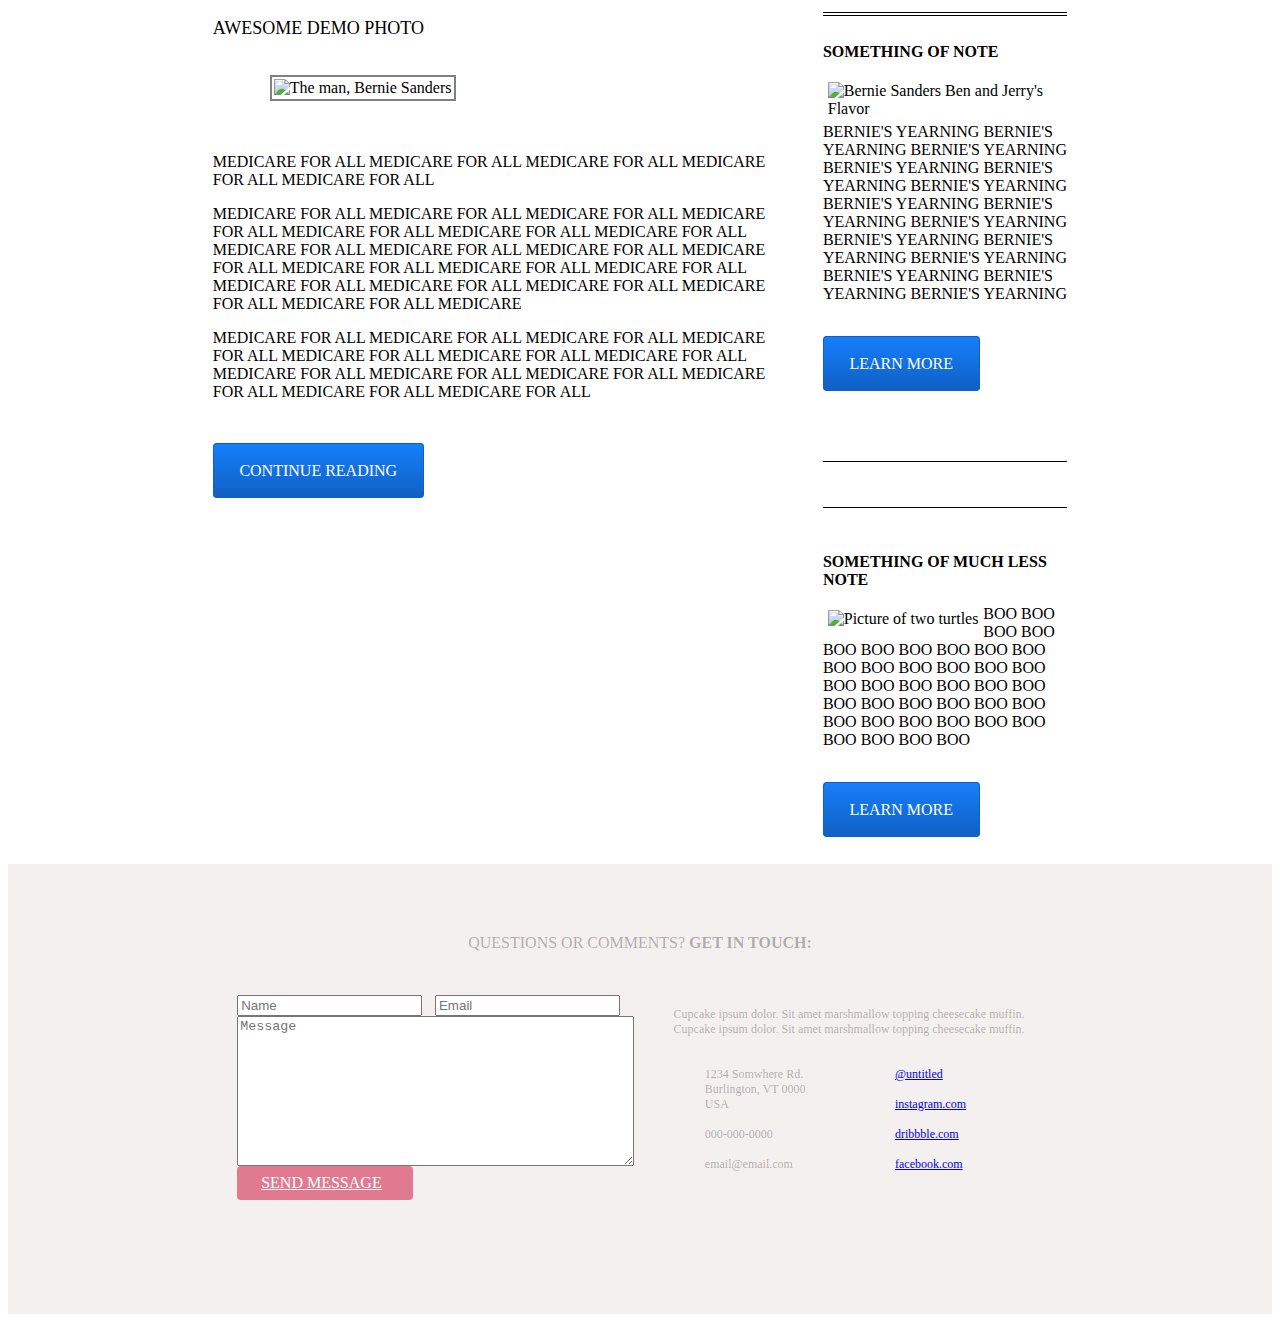
==== commit a3c8f55b: "finished learn more page" ====
--- a/index.html
+++ b/index.html
@@ -17,220 +17,226 @@
   <section id="features"></section>
   <section id="main"></section>
   <section id="footer"></section>
-</body>
-<div class="title">
-  <h1>HOME PAGE</h1>
-  <p>The page for the home</p>
-</div>
-
-<div class="border"></div>
-
-<h3 style="text-align: center; padding-top: 10vh; font-weight: normal;">
-  TAKE A LOOK AT THIS AMAZING <strong>HOME PAGE</strong>
-</h3>
-
-<div class="icecream-container">
-  <div>
-    <img
-      src="https://www.benjerry.com/files/live/sites/systemsite/files/flavors/products/us/pint/mint-chocolate-cookie-detail.png"
-      alt="Picture of Ben and Jerry's Mint Chocolate Cookie" />
-    <p style="text-align: center;">Image 1</p>
-  </div>
-  <div>
-    <img
-      src="https://www.benjerry.com/files/live/sites/systemsite/files/flavors/products/us/pint/chocolate-therapy-detail.png"
-      alt="Picture of Ben and Jerry's Chocolate Therapy" />
-    <p style="text-align: center;">Image 2</p>
-  </div>
-  <div>
-    <img
-      src="https://www.benjerry.com/files/live/sites/systemsite/files/flavors/products/us/pint/peanut-butter-cup-detail.png"
-      alt="Picture of Ben and Jerry's Peanut Butter Cup" />
-    <p style="text-align: center;">Image 3</p>
-  </div>
-</div>
-
-<div class="button-container">
-  <a class="btn-gradient" href="#"><i class="fas fa-ice-cream"></i> TELL ME MORE</a>
-</div>
-
-<div class="quote-card-border">
-  <div class="quote-card" style="
+  <div class="title">
+    <h1>HOME PAGE</h1>
+    <p>The page for the home</p>
+  </div>
+
+  <div class="border"></div>
+
+  <h3 style="text-align: center; padding-top: 10vh; font-weight: normal;">
+    TAKE A LOOK AT THIS AMAZING <strong>HOME PAGE</strong>
+  </h3>
+
+  <div class="icecream-container">
+    <div>
+      <img
+        src="https://www.benjerry.com/files/live/sites/systemsite/files/flavors/products/us/pint/mint-chocolate-cookie-detail.png"
+        alt="Picture of Ben and Jerry's Mint Chocolate Cookie" />
+      <p style="text-align: center;">Image 1</p>
+    </div>
+    <div>
+      <img
+        src="https://www.benjerry.com/files/live/sites/systemsite/files/flavors/products/us/pint/chocolate-therapy-detail.png"
+        alt="Picture of Ben and Jerry's Chocolate Therapy" />
+      <p style="text-align: center;">Image 2</p>
+    </div>
+    <div>
+      <img
+        src="https://www.benjerry.com/files/live/sites/systemsite/files/flavors/products/us/pint/peanut-butter-cup-detail.png"
+        alt="Picture of Ben and Jerry's Peanut Butter Cup" />
+      <p style="text-align: center;">Image 3</p>
+    </div>
+  </div>
+
+  <div class="button-container">
+    <a class="btn-gradient" href="#"><i class="fas fa-ice-cream"></i> TELL ME MORE</a>
+  </div>
+
+  <div class="quote-card-border">
+    <div class="quote-card" style="
         background-image: linear-gradient(
             rgba(0, 0, 0, 0.4),
             rgba(0, 0, 0, 0.4)
           ),
           url(https://images.unsplash.com/photo-1588195539297-f0b4efdb5472?ixlib=rb-1.2.1&ixid=eyJhcHBfaWQiOjEyMDd9&auto=format&fit=crop&w=800&q=60);
       ">
-    Quote
-  </div>
-</div>
-
-<div class="flex-container">
-  <div class="left-column">
-    <div>
-      <p style="font-size: 18px;">
-        I don't want to say <strong>"Feel The Bern</strong>... but Feel The
-        Bern
-      </p>
-      <img src="https://res.cloudinary.com/dffkov4tl/image/upload/v1592506028/szsqsw8r5xtklqj2z3yw.jpg"
-        alt="The man, Bernie Sanders" />
-      <p style="font-size: 18px;">Totally...</p>
-      <p style="margin-bottom: 6vh;">
-        MEDICARE FOR ALL MEDICARE FOR ALL MEDICARE FOR ALL MEDICARE FOR ALL
-        MEDICARE FOR ALL MEDICARE FOR ALL MEDICARE FOR ALL MEDICARE FOR ALL
-        MEDICARE FOR ALL MEDICARE FOR ALL MEDICARE FOR ALL MEDICARE FOR ALL
-        MEDICARE FOR ALL MEDICARE FOR ALL MEDICARE FOR ALL MEDICARE FOR ALL
-        MEDICARE FOR ALL MEDICARE FOR ALL MEDICARE FOR ALL MEDICARE FOR ALL
-        MEDICARE FOR ALL MEDICARE FOR ALL MEDICARE FOR ALL MEDICARE FOR ALL
-        MEDICARE FOR ALL MEDICARE FOR ALL MEDICARE FOR ALL MEDICARE FOR ALL
-        MEDICARE FOR ALL MEDICARE FOR ALL MEDICARE FOR ALL MEDICARE FOR ALL
-        MEDICARE FOR ALL MEDICARE FOR ALL MEDICARE FOR ALL MEDICARE FOR ALL
-        MEDICARE FOR ALL MEDICARE FOR ALL MEDICARE FOR ALL MEDICARE FOR ALL
-        MEDICARE FOR ALL MEDICARE FOR ALL MEDICARE FOR ALL MEDICARE FOR ALL
-        MEDICARE FOR ALL
-      </p>
-      <div class="button-wrapper">
-        <div class="button-container-continued">
-          <a class="btn-gradient" href="#" style="margin-top: 3vh;"><i class="fas fa-ice-cream"></i> CONTINUE
-            READING</a>
-        </div>
-        <div class="button-border"></div>
-      </div>
-      <p style="font-size: 18px;">AWESOME DEMO PHOTO</p>
-      <img src="https://res.cloudinary.com/dffkov4tl/image/upload/v1592506028/szsqsw8r5xtklqj2z3yw.jpg"
-        alt="The man, Bernie Sanders" />
-      <p>
-        MEDICARE FOR ALL MEDICARE FOR ALL MEDICARE FOR ALL MEDICARE FOR ALL
-        MEDICARE FOR ALL
-      </p>
-      <p>
-        MEDICARE FOR ALL MEDICARE FOR ALL MEDICARE FOR ALL MEDICARE FOR ALL
-        MEDICARE FOR ALL MEDICARE FOR ALL MEDICARE FOR ALL MEDICARE FOR ALL
-        MEDICARE FOR ALL MEDICARE FOR ALL MEDICARE FOR ALL MEDICARE FOR ALL
-        MEDICARE FOR ALL MEDICARE FOR ALL MEDICARE FOR ALL MEDICARE FOR ALL
-        MEDICARE FOR ALL MEDICARE FOR ALL MEDICARE FOR ALL MEDICARE
-      </p>
-      <p class="paragraph-padding">
-        MEDICARE FOR ALL MEDICARE FOR ALL MEDICARE FOR ALL MEDICARE FOR ALL
-        MEDICARE FOR ALL MEDICARE FOR ALL MEDICARE FOR ALL MEDICARE FOR ALL
-        MEDICARE FOR ALL MEDICARE FOR ALL MEDICARE FOR ALL MEDICARE FOR ALL
-        MEDICARE FOR ALL
-      </p>
-      <div>
-        <a class="btn-gradient" href="#" style="margin-top: 3vh;"><i class="fas fa-ice-cream"></i> CONTINUE READING</a>
-      </div>
-    </div>
-  </div>
-  <!-- RIGHT COLUMN -->
-  <div class="right-column">
-    <div>
-      <a class="btn-gradient" href="#">JUNE 18</a>
-      <br />
-      <br />
-      <br />
-      <p><b>JUST ANOTHER POST</b></p>
-      <p class="posts-border">
-        Cupcake ipsum dolor. Sit amet marshmallow topping cheesecake muffin.
-      </p>
-    </div>
-
-    <div>
-      <a class="btn-gradient" href="#">JUNE 22</a>
-      <br />
-      <br />
-      <br />
-      <p><b>AND ANOTHER POST</b></p>
-      <p class="posts-border">
-        Cupcake ipsum dolor. Sit amet marshmallow topping cheesecake muffin.
-      </p>
-    </div>
-
-    <div>
-      <a class="btn-gradient" href="#">JUNE 26</a>
-      <br />
-      <br />
-      <br />
-      <p><b>ONE MORE POST</b></p>
-      <p class="posts-border-double">
-        Cupcake ipsum dolor. Sit amet marshmallow topping cheesecake muffin.
-      </p>
-
-      <div>
-        <p style="margin-top: 3vh;"><b>SOMETHING OF NOTE</b></p>
-        <img
-          src="https://res.cloudinary.com/dffkov4tl/image/upload/c_scale,w_119/v1592526652/635894012086125461-BY-Pint_zznbcx.jpg"
-          alt="Bernie Sanders Ben and Jerry's Flavor" class="bernie-icecream" />
-        <p class="something-of-note">
-          BERNIE'S YEARNING BERNIE'S YEARNING BERNIE'S YEARNING BERNIE'S
-          YEARNING BERNIE'S YEARNING BERNIE'S YEARNING BERNIE'S YEARNING
-          BERNIE'S YEARNING BERNIE'S YEARNING BERNIE'S YEARNING BERNIE'S
-          YEARNING BERNIE'S YEARNING BERNIE'S YEARNING BERNIE'S YEARNING
-          BERNIE'S YEARNING
-        </p>
-        <a class="btn-gradient" href="#" style="margin-top: 3vh;"><i class="fas fa-ice-cream"></i> LEARN MORE</a>
-        <p class="posts-border" style="padding-top: 3vh;"></p>
-        <p class="posts-border" style="padding-bottom: 0vh;"></p>
-        <p><b>SOMETHING OF MUCH LESS NOTE</b></p>
-        <img
-          src="https://res.cloudinary.com/dffkov4tl/image/upload/c_scale,w_187/v1592526925/VJHULYAW7VMDI5AXO7CNBLZ7SY_l2xwao.jpg"
-          alt="Picture of two turtles" class="turtle" />
-        <p class="less-note">
-          BOO BOO BOO BOO BOO BOO BOO BOO BOO BOO BOO BOO BOO BOO BOO BOO BOO
-          BOO BOO BOO BOO BOO BOO BOO BOO BOO BOO BOO BOO BOO BOO BOO BOO BOO
-          BOO BOO BOO BOO
-        </p>
-        <a class="btn-gradient" href="#" style="margin-top: 3vh;"><i class="fas fa-ice-cream"></i> LEARN MORE</a>
-      </div>
-    </div>
-  </div>
-</div>
-<!-- FOOTER START -->
-<div class="footer">
-  <div class="footer-questions col-12">
-    <p style="padding-bottom: 3vh">QUESTIONS OR COMMENTS?&nbsp;<b>GET IN TOUCH:</b></p>
-  </div>
-  <div class="footer-container">
-    <form class="footer-left">
-      <div class="form-row">
-        <div class="col-3" style="margin-right: 1vw">
-          <input type="text" class="form-control" placeholder="Name">
-        </div>
-        <div class="col-3">
-          <input type="text" class="form-control" placeholder="Email">
-        </div>
-      </div>
-      <div class="form-group">
-        <textarea class="form-control-message" id="exampleFormControlTextarea1" rows="3"
-          placeholder="Message"></textarea>
-      </div>
-      <a class="btn btn-flat" href="#"><i class="far fa-envelope"></i> SEND MESSAGE</a>
-    </form>
-    <div class="col-6 footer-right" style="font-size: 12px;">
-      <p>Cupcake ipsum dolor. Sit amet marshmallow topping cheesecake muffin. Cupcake ipsum dolor. Sit amet marshmallow
-        topping cheesecake muffin.</p>
-      <div class="contact-info">
-        <div class="contact-left">
-          <span><i class="fas fa-home"></i> 1234 Somwhere Rd.</span> Burlington, VT 0000<br>USA
-          <br>
-          <br>
-          <span><i class="fas fa-phone"></i> 000-000-0000</span>
-          <br>
-          <span><i class="far fa-envelope"></i> email@email.com</span>
-        </div>
-        <div class="contact-right">
-          <a href="#"><i class="fab fa-twitter"></i> @untitled</a>
-          <br>
-          <a href="#"><i class="fab fa-instagram"></i> instagram.com</a>
-          <br>
-          <a href="#"><i class="fab fa-dribbble"></i> dribbble.com</a>
-          <br>
-          <a href="#"><i class="fab fa-facebook"></i> facebook.com</a>
-          <br>
-        </div>
-      </div>
-    </div>
-
-  </div>
+      Quote
+    </div>
+  </div>
+
+  <div class="flex-container">
+    <div class="left-column">
+      <div>
+        <p style="font-size: 18px;">
+          I don't want to say <strong>"Feel The Bern</strong>... but Feel The
+          Bern
+        </p>
+        <img src="https://res.cloudinary.com/dffkov4tl/image/upload/v1592506028/szsqsw8r5xtklqj2z3yw.jpg"
+          alt="The man, Bernie Sanders" />
+        <p style="font-size: 18px;">Totally...</p>
+        <p style="margin-bottom: 6vh;">
+          MEDICARE FOR ALL MEDICARE FOR ALL MEDICARE FOR ALL MEDICARE FOR ALL
+          MEDICARE FOR ALL MEDICARE FOR ALL MEDICARE FOR ALL MEDICARE FOR ALL
+          MEDICARE FOR ALL MEDICARE FOR ALL MEDICARE FOR ALL MEDICARE FOR ALL
+          MEDICARE FOR ALL MEDICARE FOR ALL MEDICARE FOR ALL MEDICARE FOR ALL
+          MEDICARE FOR ALL MEDICARE FOR ALL MEDICARE FOR ALL MEDICARE FOR ALL
+          MEDICARE FOR ALL MEDICARE FOR ALL MEDICARE FOR ALL MEDICARE FOR ALL
+          MEDICARE FOR ALL MEDICARE FOR ALL MEDICARE FOR ALL MEDICARE FOR ALL
+          MEDICARE FOR ALL MEDICARE FOR ALL MEDICARE FOR ALL MEDICARE FOR ALL
+          MEDICARE FOR ALL MEDICARE FOR ALL MEDICARE FOR ALL MEDICARE FOR ALL
+          MEDICARE FOR ALL MEDICARE FOR ALL MEDICARE FOR ALL MEDICARE FOR ALL
+          MEDICARE FOR ALL MEDICARE FOR ALL MEDICARE FOR ALL MEDICARE FOR ALL
+          MEDICARE FOR ALL
+        </p>
+        <div class="button-wrapper">
+          <div class="button-container-continued">
+            <a class="btn-gradient" href="/continue-reading.html" style="margin-top: 3vh;"><i
+                class="fas fa-ice-cream"></i> CONTINUE
+              READING</a>
+          </div>
+          <div class="button-border"></div>
+        </div>
+        <p style="font-size: 18px;">AWESOME DEMO PHOTO</p>
+        <img src="https://res.cloudinary.com/dffkov4tl/image/upload/v1592506028/szsqsw8r5xtklqj2z3yw.jpg"
+          alt="The man, Bernie Sanders" />
+        <p>
+          MEDICARE FOR ALL MEDICARE FOR ALL MEDICARE FOR ALL MEDICARE FOR ALL
+          MEDICARE FOR ALL
+        </p>
+        <p>
+          MEDICARE FOR ALL MEDICARE FOR ALL MEDICARE FOR ALL MEDICARE FOR ALL
+          MEDICARE FOR ALL MEDICARE FOR ALL MEDICARE FOR ALL MEDICARE FOR ALL
+          MEDICARE FOR ALL MEDICARE FOR ALL MEDICARE FOR ALL MEDICARE FOR ALL
+          MEDICARE FOR ALL MEDICARE FOR ALL MEDICARE FOR ALL MEDICARE FOR ALL
+          MEDICARE FOR ALL MEDICARE FOR ALL MEDICARE FOR ALL MEDICARE
+        </p>
+        <p class="paragraph-padding">
+          MEDICARE FOR ALL MEDICARE FOR ALL MEDICARE FOR ALL MEDICARE FOR ALL
+          MEDICARE FOR ALL MEDICARE FOR ALL MEDICARE FOR ALL MEDICARE FOR ALL
+          MEDICARE FOR ALL MEDICARE FOR ALL MEDICARE FOR ALL MEDICARE FOR ALL
+          MEDICARE FOR ALL
+        </p>
+        <div>
+          <a class="btn-gradient" href="/continue-reading.html" style="margin-top: 3vh;"><i
+              class="fas fa-ice-cream"></i> CONTINUE READING</a>
+        </div>
+      </div>
+    </div>
+    <!-- RIGHT COLUMN -->
+    <div class="right-column">
+      <div>
+        <a class="btn-gradient" href="#">JUNE 18</a>
+        <br />
+        <br />
+        <br />
+        <a class="just-ap" href="/blog-post.html">
+          <p><b>JUST ANOTHER POST</b></p>
+        </a>
+        <p class="posts-border">
+          Cupcake ipsum dolor. Sit amet marshmallow topping cheesecake muffin.
+        </p>
+      </div>
+
+      <div>
+        <a class="btn-gradient" href="#">JUNE 22</a>
+        <br />
+        <br />
+        <br />
+        <p><b>AND ANOTHER POST</b></p>
+        <p class="posts-border">
+          Cupcake ipsum dolor. Sit amet marshmallow topping cheesecake muffin.
+        </p>
+      </div>
+
+      <div>
+        <a class="btn-gradient" href="#">JUNE 26</a>
+        <br />
+        <br />
+        <br />
+        <p><b>ONE MORE POST</b></p>
+        <p class="posts-border-double">
+          Cupcake ipsum dolor. Sit amet marshmallow topping cheesecake muffin.
+        </p>
+
+        <div>
+          <p style="margin-top: 3vh;"><b>SOMETHING OF NOTE</b></p>
+          <img
+            src="https://res.cloudinary.com/dffkov4tl/image/upload/c_scale,w_119/v1592526652/635894012086125461-BY-Pint_zznbcx.jpg"
+            alt="Bernie Sanders Ben and Jerry's Flavor" class="bernie-icecream" />
+          <p class="something-of-note">
+            BERNIE'S YEARNING BERNIE'S YEARNING BERNIE'S YEARNING BERNIE'S
+            YEARNING BERNIE'S YEARNING BERNIE'S YEARNING BERNIE'S YEARNING
+            BERNIE'S YEARNING BERNIE'S YEARNING BERNIE'S YEARNING BERNIE'S
+            YEARNING BERNIE'S YEARNING BERNIE'S YEARNING BERNIE'S YEARNING
+            BERNIE'S YEARNING
+          </p>
+          <a class="btn-gradient" href="/learn-more.html" style="margin-top: 3vh;"><i class="fas fa-ice-cream"></i>
+            LEARN MORE</a>
+          <p class="posts-border" style="padding-top: 3vh;"></p>
+          <p class="posts-border" style="padding-bottom: 0vh;"></p>
+          <p><b>SOMETHING OF MUCH LESS NOTE</b></p>
+          <img
+            src="https://res.cloudinary.com/dffkov4tl/image/upload/c_scale,w_187/v1592526925/VJHULYAW7VMDI5AXO7CNBLZ7SY_l2xwao.jpg"
+            alt="Picture of two turtles" class="turtle" />
+          <p class="less-note">
+            BOO BOO BOO BOO BOO BOO BOO BOO BOO BOO BOO BOO BOO BOO BOO BOO BOO
+            BOO BOO BOO BOO BOO BOO BOO BOO BOO BOO BOO BOO BOO BOO BOO BOO BOO
+            BOO BOO BOO BOO
+          </p>
+          <a class="btn-gradient" href="learn-more.html" style="margin-top: 3vh;"><i class="fas fa-ice-cream"></i> LEARN
+            MORE</a>
+        </div>
+      </div>
+    </div>
+  </div>
+  <!-- FOOTER START -->
+  <div class="footer">
+    <div class="footer-questions col-12">
+      <p style="padding-bottom: 3vh">QUESTIONS OR COMMENTS?&nbsp;<b>GET IN TOUCH:</b></p>
+    </div>
+    <div class="footer-container">
+      <form class="footer-left">
+        <div class="form-row">
+          <div class="col-3" style="margin-right: 1vw">
+            <input type="text" class="form-control" placeholder="Name">
+          </div>
+          <div class="col-3">
+            <input type="text" class="form-control" placeholder="Email">
+          </div>
+        </div>
+        <div class="form-group">
+          <textarea class="form-control-message" id="exampleFormControlTextarea1" rows="3"
+            placeholder="Message"></textarea>
+        </div>
+        <a class="btn btn-flat" href="#"><i class="far fa-envelope"></i> SEND MESSAGE</a>
+      </form>
+      <div class="col-6 footer-right" style="font-size: 12px;">
+        <p>Cupcake ipsum dolor. Sit amet marshmallow topping cheesecake muffin. Cupcake ipsum dolor. Sit amet
+          marshmallow
+          topping cheesecake muffin.</p>
+        <div class="contact-info">
+          <div class="contact-left">
+            <span><i class="fas fa-home"></i> 1234 Somwhere Rd.</span> Burlington, VT 0000<br>USA
+            <br>
+            <br>
+            <span><i class="fas fa-phone"></i> 000-000-0000</span>
+            <br>
+            <span><i class="far fa-envelope"></i> email@email.com</span>
+          </div>
+          <div class="contact-right">
+            <a href="#"><i class="fab fa-twitter"></i> @untitled</a>
+            <br>
+            <a href="#"><i class="fab fa-instagram"></i> instagram.com</a>
+            <br>
+            <a href="#"><i class="fab fa-dribbble"></i> dribbble.com</a>
+            <br>
+            <a href="#"><i class="fab fa-facebook"></i> facebook.com</a>
+            <br>
+          </div>
+        </div>
+      </div>
+    </div>
+</body>
 
 </html>--- a/style.css
+++ b/style.css
@@ -39,7 +39,7 @@
 
 .btn-gradient:hover {
   text-decoration: none;
-  color: red
+  color: rgb(233, 17, 143)
 }
 
 .button-container {
@@ -80,6 +80,14 @@
  margin: 5vh 16vw 5vh 16vw
 }
 
+.flex-container-cr {
+  padding-top: 6vh;
+  display: flex;
+  justify-content: space-evenly;
+  flex-direction: row;
+  margin: 5vh 16vw 5vh 16vw
+ }
+
 .right-column {
   margin-left: 20px;
   width: 30%;
@@ -101,6 +109,15 @@
   margin-top: 2vh;
   margin-bottom: 4vh;
   border: 2px gray double;
+}
+
+.just-ap {
+  color: #333333;
+}
+
+.just-ap:hover {
+  text-decoration: none;
+  color: blue
 }
 
 .button-border {
@@ -256,4 +273,43 @@
   flex-direction: column;
   /* width: 54%; */
   padding: 0 6vw 0 0;
-}+}
+
+/* ***** CONTINUE READING PAGE ***** */
+/* ***** CONTINUE READING PAGE ***** */
+/* ***** CONTINUE READING PAGE ***** */
+
+.flex-container-cr {
+  padding-top: 6vh;
+  display: flex;
+  justify-content: space-evenly;
+  flex-direction: row;
+  margin: 5vh 16vw 5vh 16vw
+ }
+
+ .posts-border-cr {
+  border-bottom: 1px solid;
+  padding-bottom: 5vh;
+  margin-bottom: 5vh
+}
+
+/* ***** LEARN MORE PAGE *****
+***** LEARN MORE PAGE *****
+***** LEARN MORE PAGE ***** */
+
+.right-column-now-left {
+  margin-right: 20px;
+  width: 30%;
+  display: flex;
+  flex-direction: column;
+  align-items: flex-end
+}
+
+.left-column-now-right {
+  width: 70%;
+  margin-left: 20px;
+  display: flex;
+  flex-direction: column;
+}
+
+
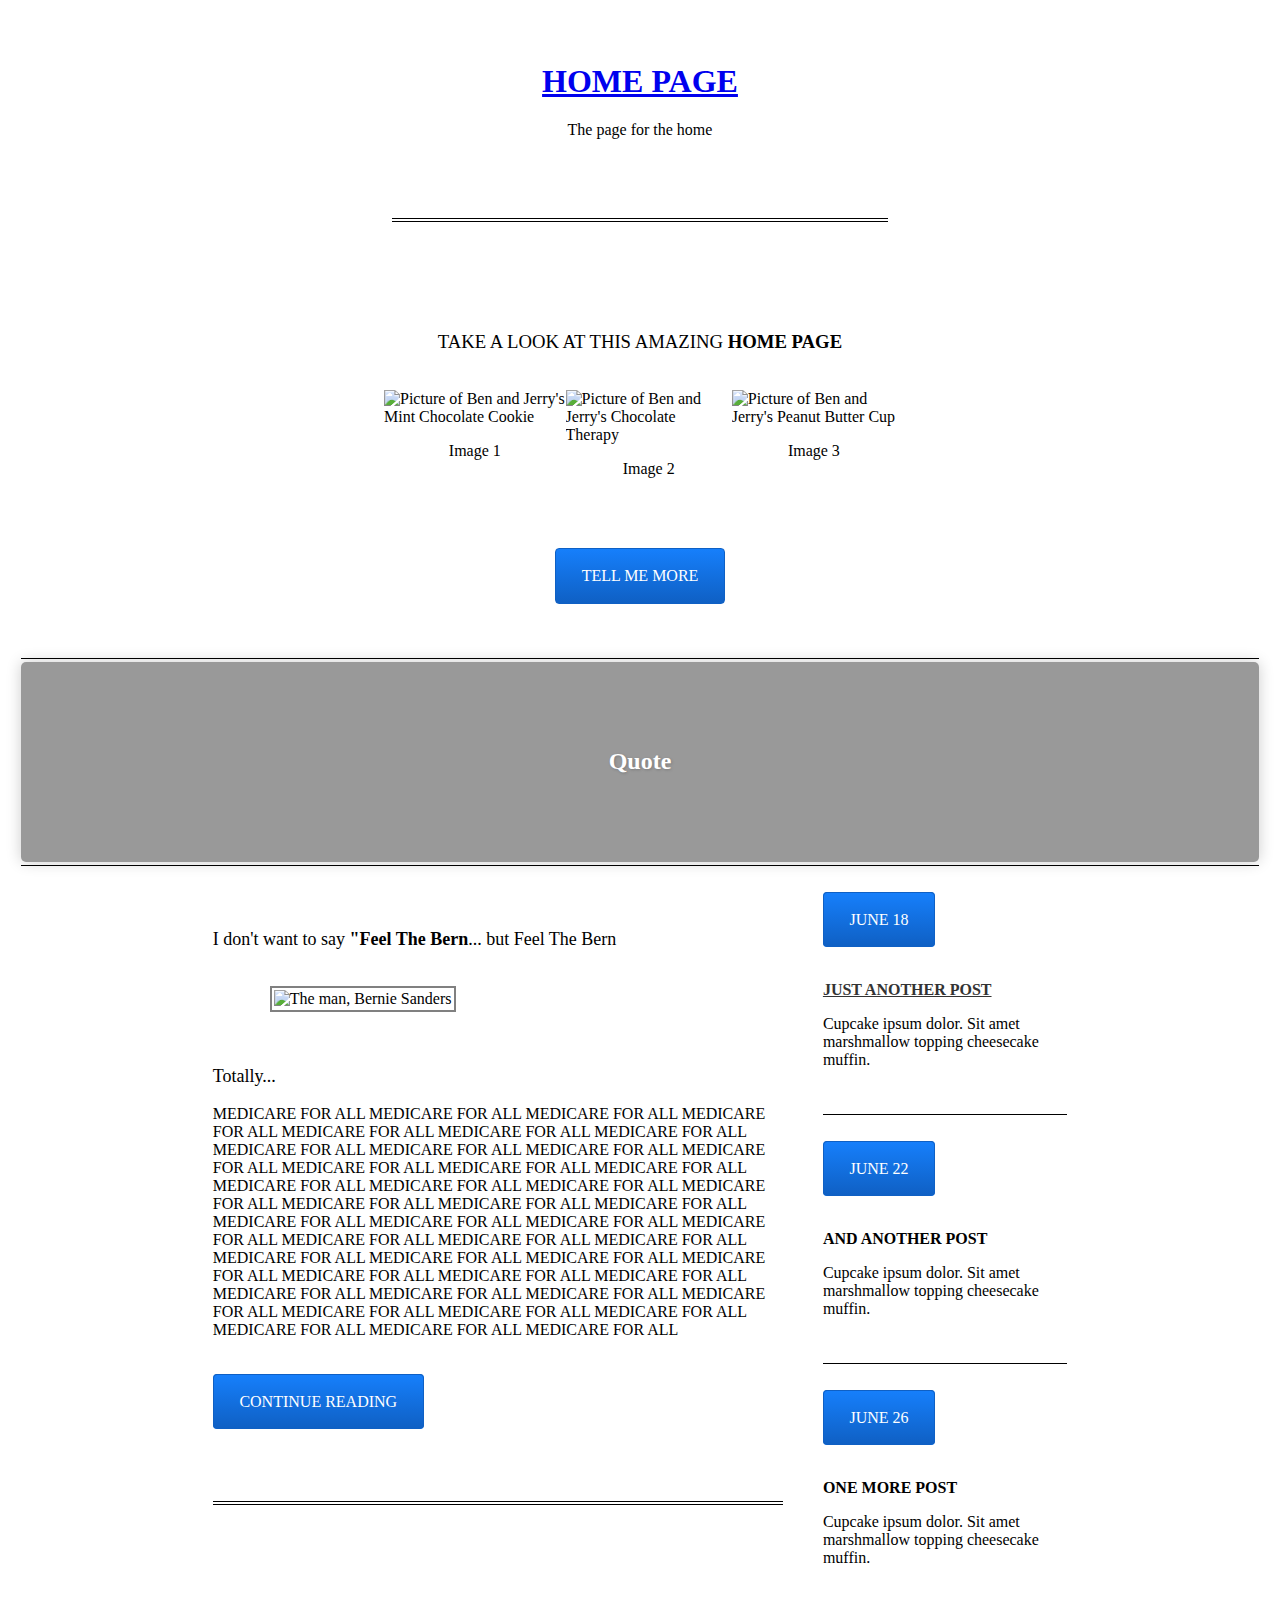
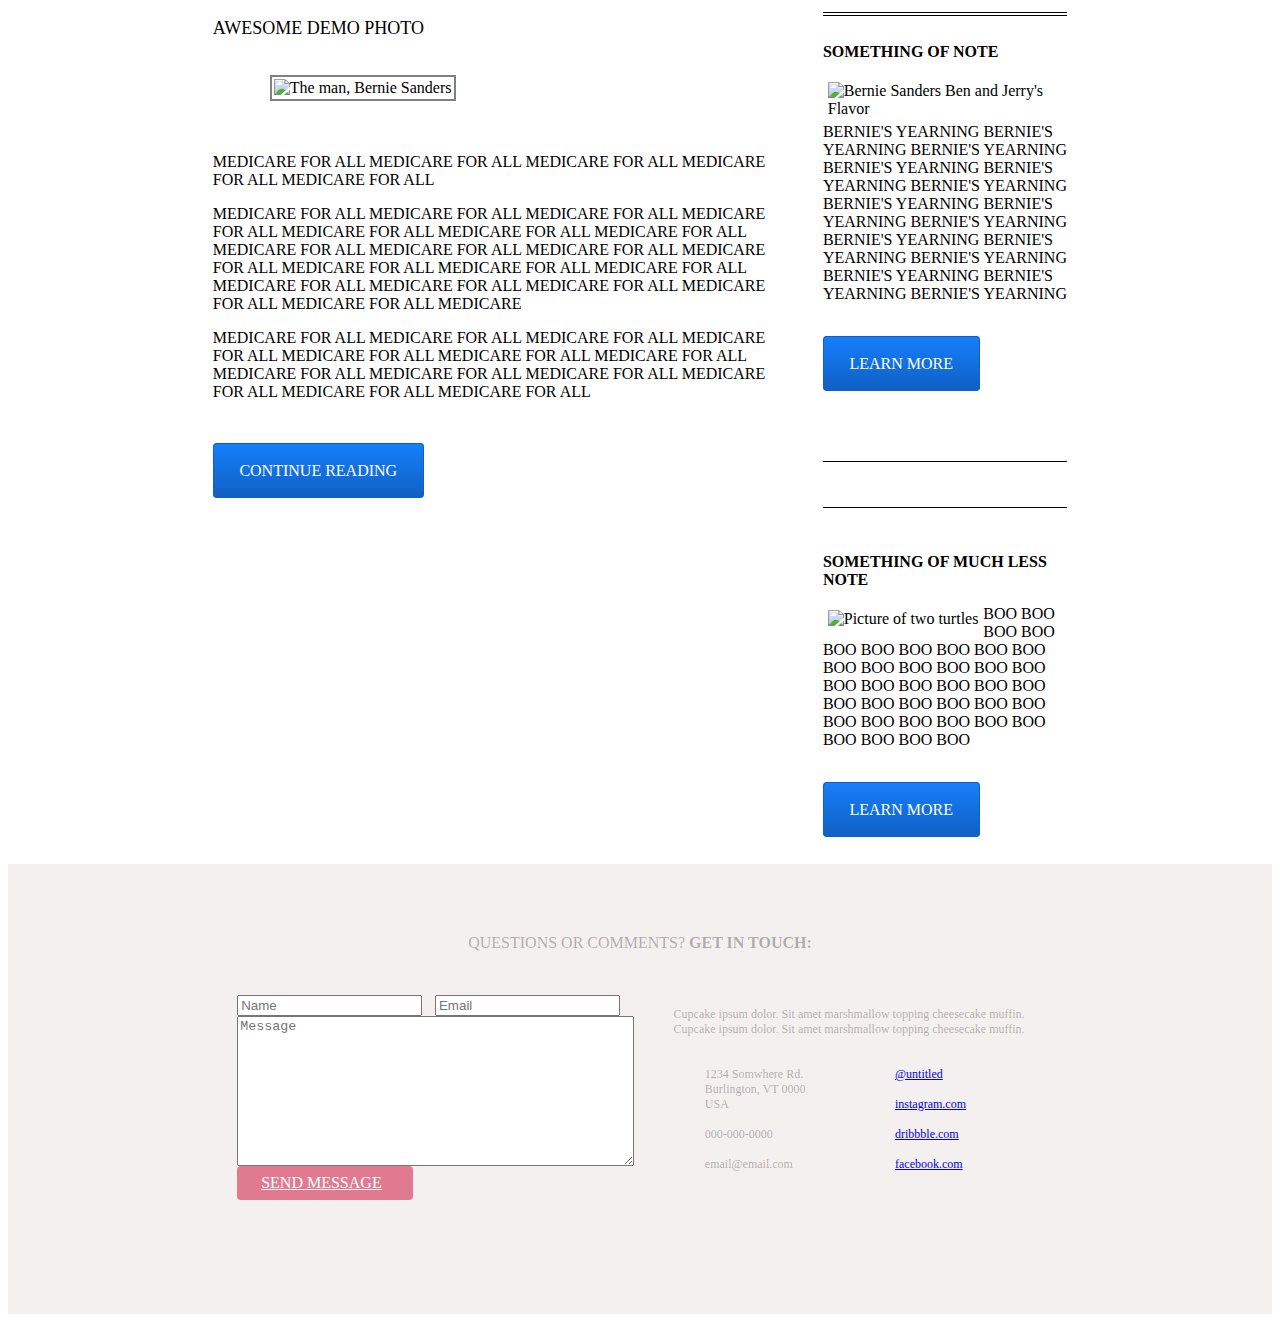
==== commit 94ff4c79: "made title links work" ====
--- a/index.html
+++ b/index.html
@@ -18,7 +18,10 @@
   <section id="main"></section>
   <section id="footer"></section>
   <div class="title">
-    <h1>HOME PAGE</h1>
+    <a class="title-link" href="/index.html">
+      <h1>HOME PAGE</h1>
+    </a>
+
     <p>The page for the home</p>
   </div>
 
--- a/style.css
+++ b/style.css
@@ -1,6 +1,10 @@
 /* ***** HOME PAGE ***** */
 /* ***** HOME PAGE ***** */
 /* ***** HOME PAGE ***** */
+
+.title-link:hover {
+  text-decoration: none;
+}
 
 .title {
   margin-top: 7vh;
@@ -312,4 +316,22 @@
   flex-direction: column;
 }
 
-
+/* ***** BLOG POST *****
+***** BLOG POST *****
+***** BLOG POST ***** */
+
+.dog-picture {
+  display: block;
+  margin-left: auto;
+  margin-right: auto;
+  width: 50%
+}
+
+.dog-picture img {
+  height: 30%;
+  width: 20%
+}
+
+.cheese-ipsum {
+  margin: 0 25vw 0 25vw
+}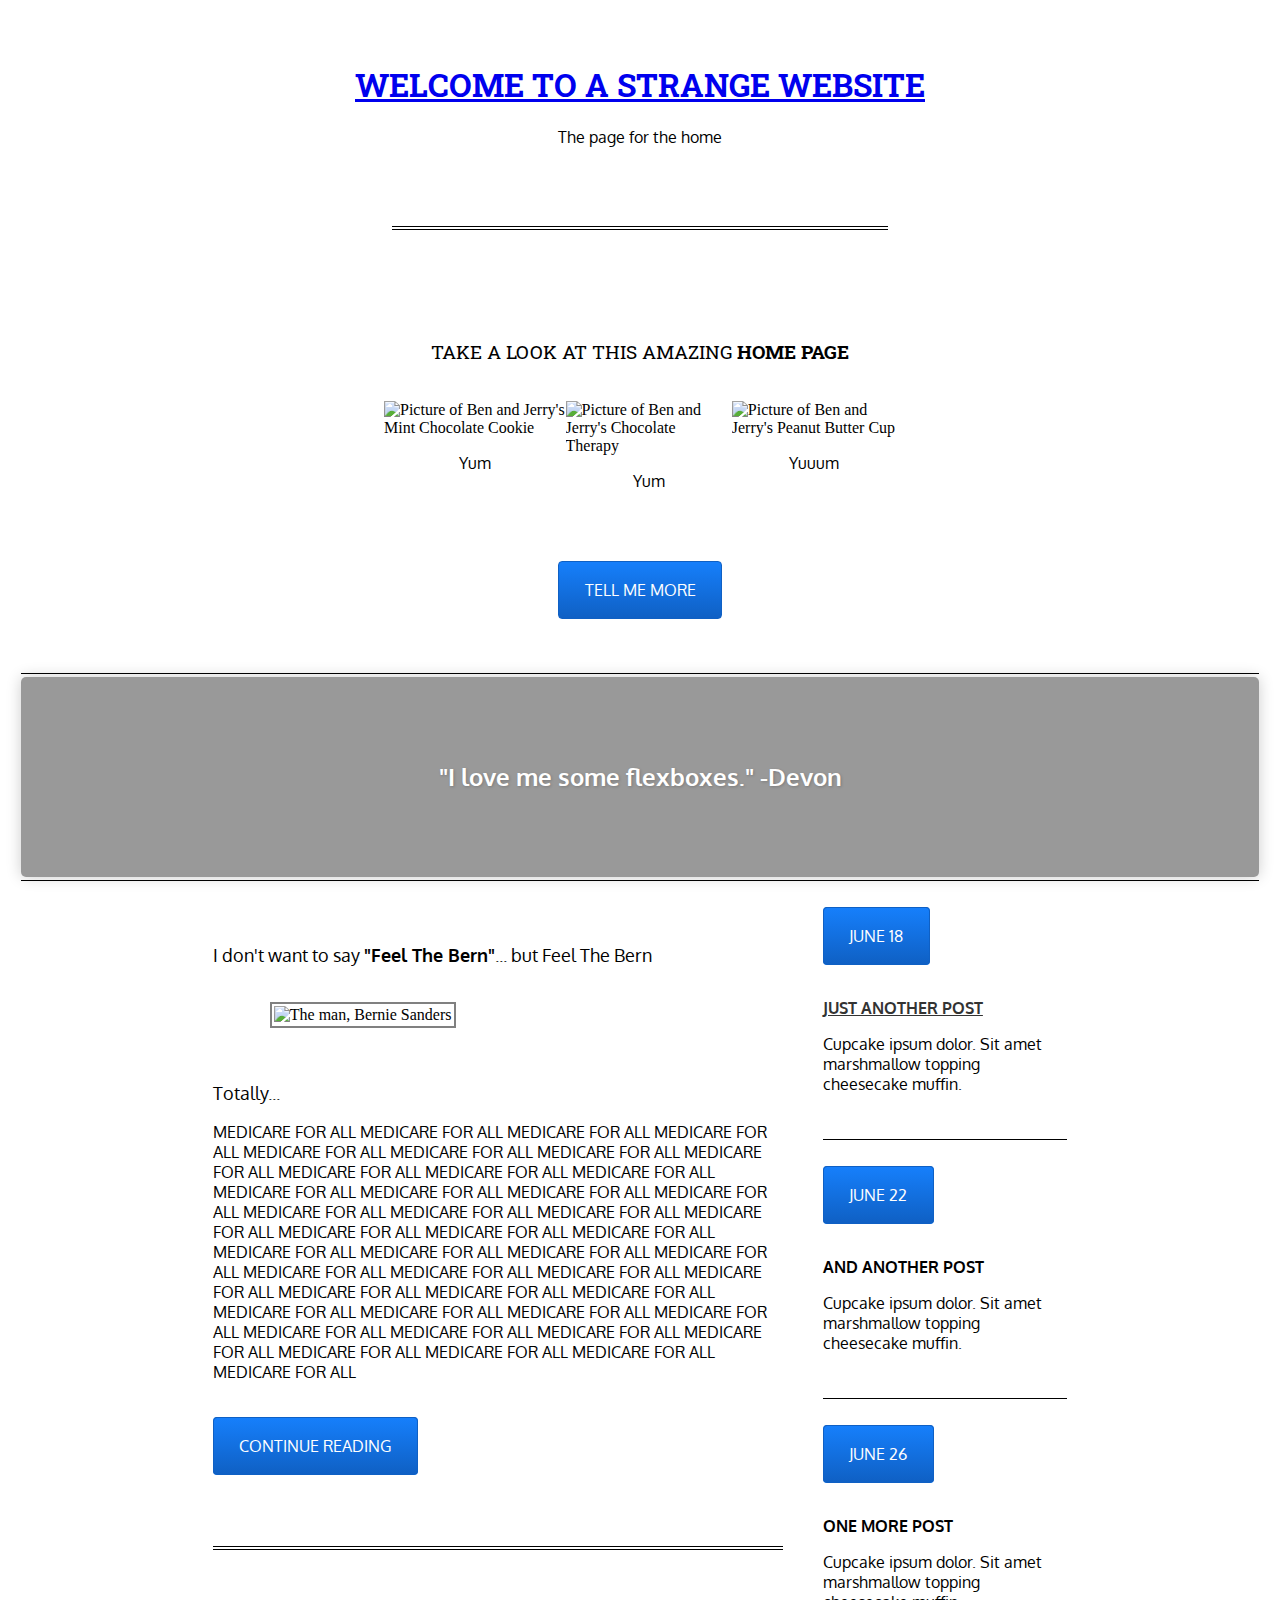
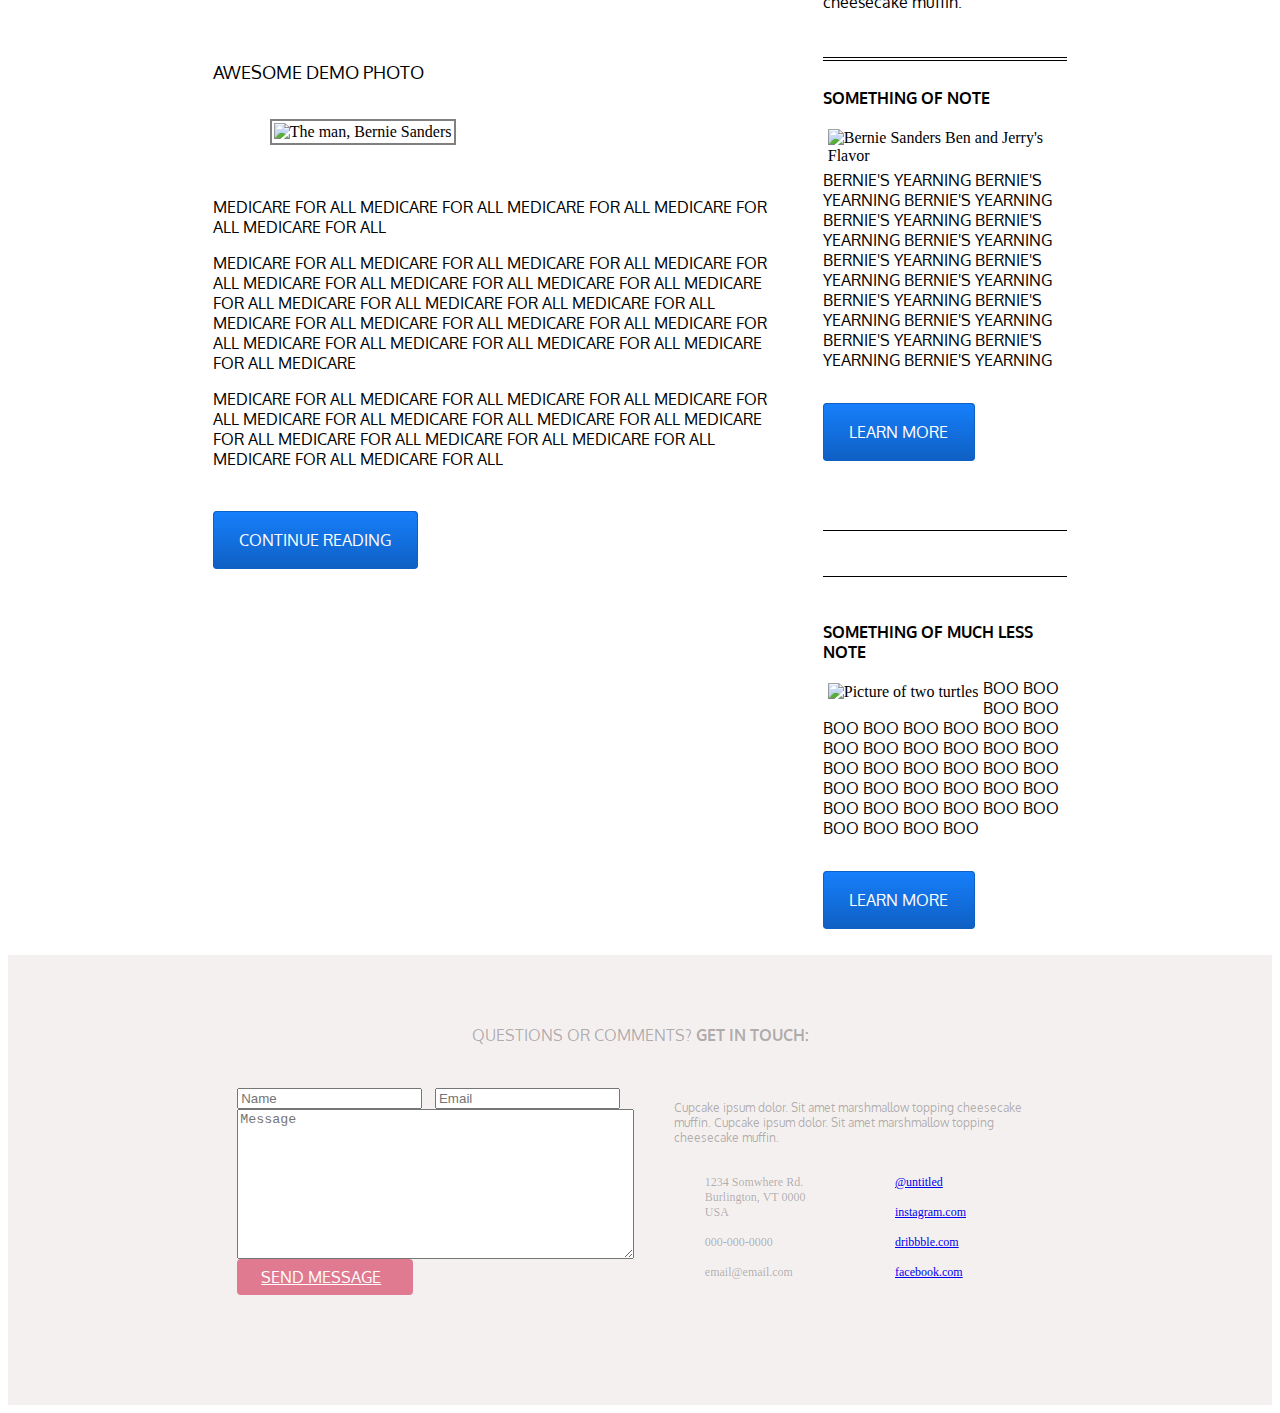
==== commit 8555b215: "added fonts" ====
--- a/index.html
+++ b/index.html
@@ -2,6 +2,7 @@
 <html>
 
 <head>
+  <link href="https://fonts.googleapis.com/css2?family=Oxygen&family=Roboto+Slab&display=swap" rel="stylesheet">
   <script src="https://kit.fontawesome.com/a076d05399.js"></script>
   <link href="//netdna.bootstrapcdn.com/twitter-bootstrap/2.3.2/css/bootstrap-combined.no-icons.min.css"
     rel="stylesheet" />
@@ -19,7 +20,7 @@
   <section id="footer"></section>
   <div class="title">
     <a class="title-link" href="/index.html">
-      <h1>HOME PAGE</h1>
+      <h1>WELCOME TO A STRANGE WEBSITE</h1>
     </a>
 
     <p>The page for the home</p>
@@ -36,19 +37,19 @@
       <img
         src="https://www.benjerry.com/files/live/sites/systemsite/files/flavors/products/us/pint/mint-chocolate-cookie-detail.png"
         alt="Picture of Ben and Jerry's Mint Chocolate Cookie" />
-      <p style="text-align: center;">Image 1</p>
+      <p style="text-align: center;">Yum</p>
     </div>
     <div>
       <img
         src="https://www.benjerry.com/files/live/sites/systemsite/files/flavors/products/us/pint/chocolate-therapy-detail.png"
         alt="Picture of Ben and Jerry's Chocolate Therapy" />
-      <p style="text-align: center;">Image 2</p>
+      <p style="text-align: center;">Yum</p>
     </div>
     <div>
       <img
         src="https://www.benjerry.com/files/live/sites/systemsite/files/flavors/products/us/pint/peanut-butter-cup-detail.png"
         alt="Picture of Ben and Jerry's Peanut Butter Cup" />
-      <p style="text-align: center;">Image 3</p>
+      <p style="text-align: center;">Yuuum</p>
     </div>
   </div>
 
@@ -64,7 +65,7 @@
           ),
           url(https://images.unsplash.com/photo-1588195539297-f0b4efdb5472?ixlib=rb-1.2.1&ixid=eyJhcHBfaWQiOjEyMDd9&auto=format&fit=crop&w=800&q=60);
       ">
-      Quote
+      "I love me some flexboxes." -Devon
     </div>
   </div>
 
@@ -72,7 +73,7 @@
     <div class="left-column">
       <div>
         <p style="font-size: 18px;">
-          I don't want to say <strong>"Feel The Bern</strong>... but Feel The
+          I don't want to say <strong>"Feel The Bern"</strong>... but Feel The
           Bern
         </p>
         <img src="https://res.cloudinary.com/dffkov4tl/image/upload/v1592506028/szsqsw8r5xtklqj2z3yw.jpg"
--- a/style.css
+++ b/style.css
@@ -2,20 +2,32 @@
 /* ***** HOME PAGE ***** */
 /* ***** HOME PAGE ***** */
 
+h1 {
+  font-family: Roboto Slab;
+}
+
+p {
+  font-family: Oxygen;
+}
+
+h3  {
+  font-family: Roboto Slab;
+}
+
 .title-link:hover {
   text-decoration: none;
 }
 
 .title {
   margin-top: 7vh;
-  text-align: center
+  text-align: center;
 }
 
 .border {
   padding-top: 7vh;
   margin-left: 30vw;
   margin-right: 30vw;
-  border-bottom: 4px double
+  border-bottom: 4px double;
 }
 
 .icecream-container {
@@ -23,12 +35,12 @@
   width: 40vw;
   display: flex;
   justify-content: space-evenly;
-  margin: auto
+  margin: auto;
 }
 
 .icecream-container img {
   height: 23vh;
-  width: 10vw
+  width: 10vw;
 }
 
 .btn-gradient {
@@ -38,19 +50,20 @@
   background: linear-gradient(#167FFB, #0F60C4);
   transition: background 0.3s ease;
   border: 1px solid #0F60C4;
-  text-decoration: none
+  text-decoration: none;
+  font-family: Oxygen;
 }
 
 .btn-gradient:hover {
   text-decoration: none;
-  color: rgb(233, 17, 143)
+  color: rgb(233, 17, 143);
 }
 
 .button-container {
   display: flex;
   justify-content: space-evenly;
   padding-top: 6vh;
-  padding-bottom: 6vh
+  padding-bottom: 6vh;
 }
 
 .quote-card-border {
@@ -59,7 +72,7 @@
   padding-top: 3px;
   padding-bottom: 3px;
   margin-left: 1vw;
-  margin-right: 1vw
+  margin-right: 1vw;
 }
 
 .quote-card {
@@ -74,14 +87,15 @@
   font-weight: bold;
   text-shadow: 1px 1px 3px rgba(0,0,0,0.2);
   box-shadow: 0 0 15px rgba(0,0,0,0.2);
-  border-radius: 5px
+  border-radius: 5px;
+  font-family: Oxygen;
 }
 
 .flex-container {
  display: flex;
  justify-content: space-evenly;
  flex-direction: row;
- margin: 5vh 16vw 5vh 16vw
+ margin: 5vh 16vw 5vh 16vw;;;;
 }
 
 .flex-container-cr {
@@ -89,7 +103,7 @@
   display: flex;
   justify-content: space-evenly;
   flex-direction: row;
-  margin: 5vh 16vw 5vh 16vw
+  margin: 5vh 16vw 5vh 16vw;;;;
  }
 
 .right-column {
@@ -97,7 +111,7 @@
   width: 30%;
   display: flex;
   flex-direction: column;
-  align-items: flex-end
+  align-items: flex-end;;;;
 }
 
 .left-column {
@@ -128,30 +142,30 @@
   width: 100%;
   border-bottom: 4px double;
   margin-top: 8%;
-  margin-bottom: 8%
+  margin-bottom: 8%;;;;
 }
 
 .button-wrapper {
   display: flex;
   flex-direction: column;
   justify-content: flex-start;
-  height: 23vh
+  height: 23vh;;;;
 }
 
 .button-container-continued {
   width: 30vw;
-  margin-bottom: 5vh
+  margin-bottom: 5vh;;;;
 }
 
 .posts-border {
   border-bottom: 1px double;
   padding-bottom: 5vh;
-  margin-bottom: 5vh
+  margin-bottom: 5vh;;;
 }
 
 .posts-border-double {
   border-bottom: 4px double;
-  padding-bottom: 5vh
+  padding-bottom: 5vh;;;
 }
 
 .paragraph-padding {
@@ -160,20 +174,20 @@
 
 .bernie-icecream {
   float: left;
-  padding: 2%
+  padding: 2%;;;
 }
 
 .something-of-note {
-  padding-bottom: 4vh
+  padding-bottom: 4vh;;;
 }
 
 .turtle {
   float: left;
-  padding: 2%
+  padding: 2%;;;
 }
 
 .less-note {
-  padding-bottom: 4vh
+  padding-bottom: 4vh;;;
 }
 
 /* footer */
@@ -188,7 +202,7 @@
 .footer-questions { 
   display: flex;
   justify-content: center;
-  padding-top: 6vh
+  padding-top: 6vh;;
 }
 
 form {
@@ -209,22 +223,22 @@
   width: 50%;
   display: flex;
   flex-direction: column;
-  align-items: flex-end
+  align-items: flex-end;;
 }
 
 .form-row {
   padding-left: 14vw;
-  display: inline-flex
+  display: inline-flex;;
 }
 
 .form-group {
   display: flex;
-  padding-left: 14vw
+  padding-left: 14vw;;
 }
 
 .form-control-message {
   width: 30.5vw;
-  height: 16vh
+  height: 16vh;;
 }
 
 .footer-text {
@@ -235,7 +249,7 @@
 .footer-questions {
   display: flex;
   flex-direction: column;
-  align-items: center
+  align-items: center;;
 }
 
 .footer-container {
@@ -251,7 +265,8 @@
   border-radius: 4px;
   background: #df7a90;
   transition: background 0.3s ease;
-  margin-left: 14vw
+  margin-left: 14vw;
+  font-family: Oxygen;
 }
 
 .btn-flat:hover {
@@ -288,13 +303,13 @@
   display: flex;
   justify-content: space-evenly;
   flex-direction: row;
-  margin: 5vh 16vw 5vh 16vw
+  margin: 5vh 16vw 5vh 16vw;
  }
 
  .posts-border-cr {
   border-bottom: 1px solid;
   padding-bottom: 5vh;
-  margin-bottom: 5vh
+  margin-bottom: 5vh;
 }
 
 /* ***** LEARN MORE PAGE *****
@@ -306,7 +321,7 @@
   width: 30%;
   display: flex;
   flex-direction: column;
-  align-items: flex-end
+  align-items: flex-end;
 }
 
 .left-column-now-right {
@@ -324,14 +339,14 @@
   display: block;
   margin-left: auto;
   margin-right: auto;
-  width: 50%
+  width: 50%;
 }
 
 .dog-picture img {
   height: 30%;
-  width: 20%
+  width: 20%;
 }
 
 .cheese-ipsum {
-  margin: 0 25vw 0 25vw
+  margin: 0 25vw 0 25vw;
 }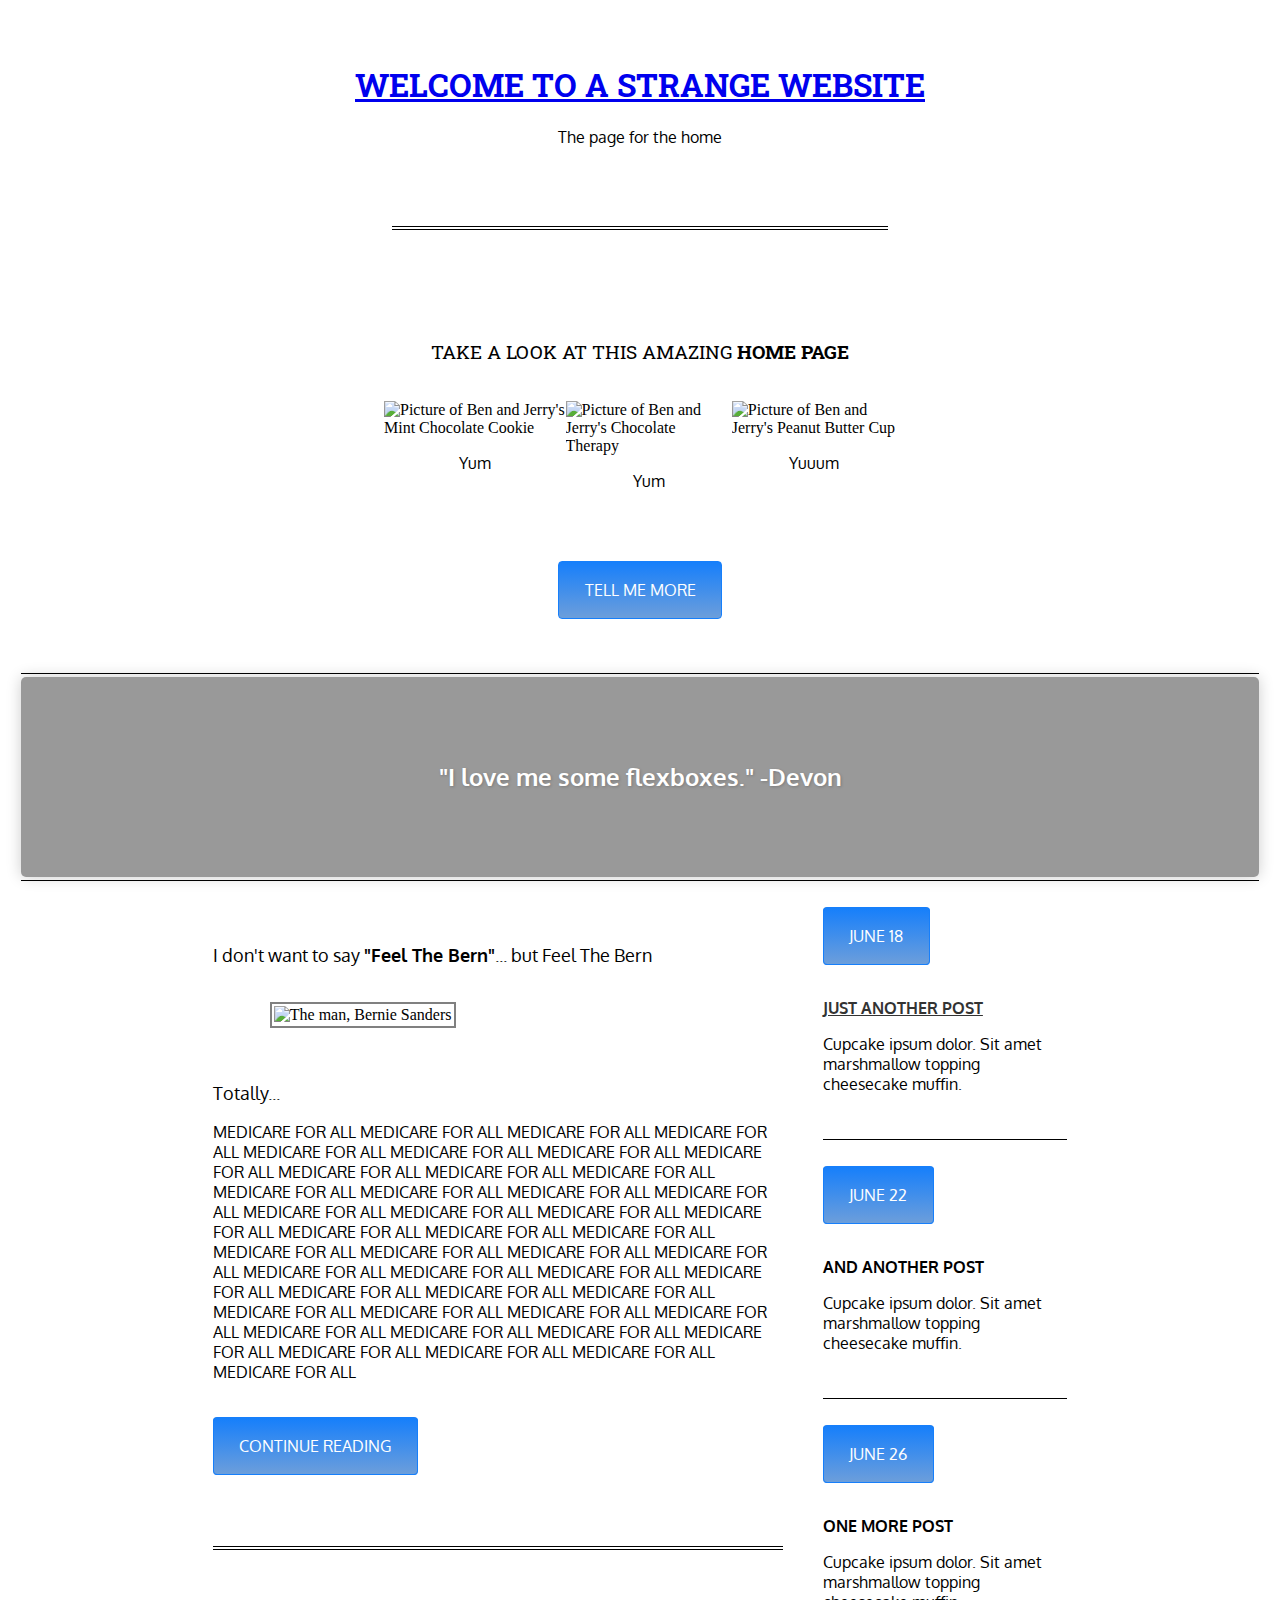
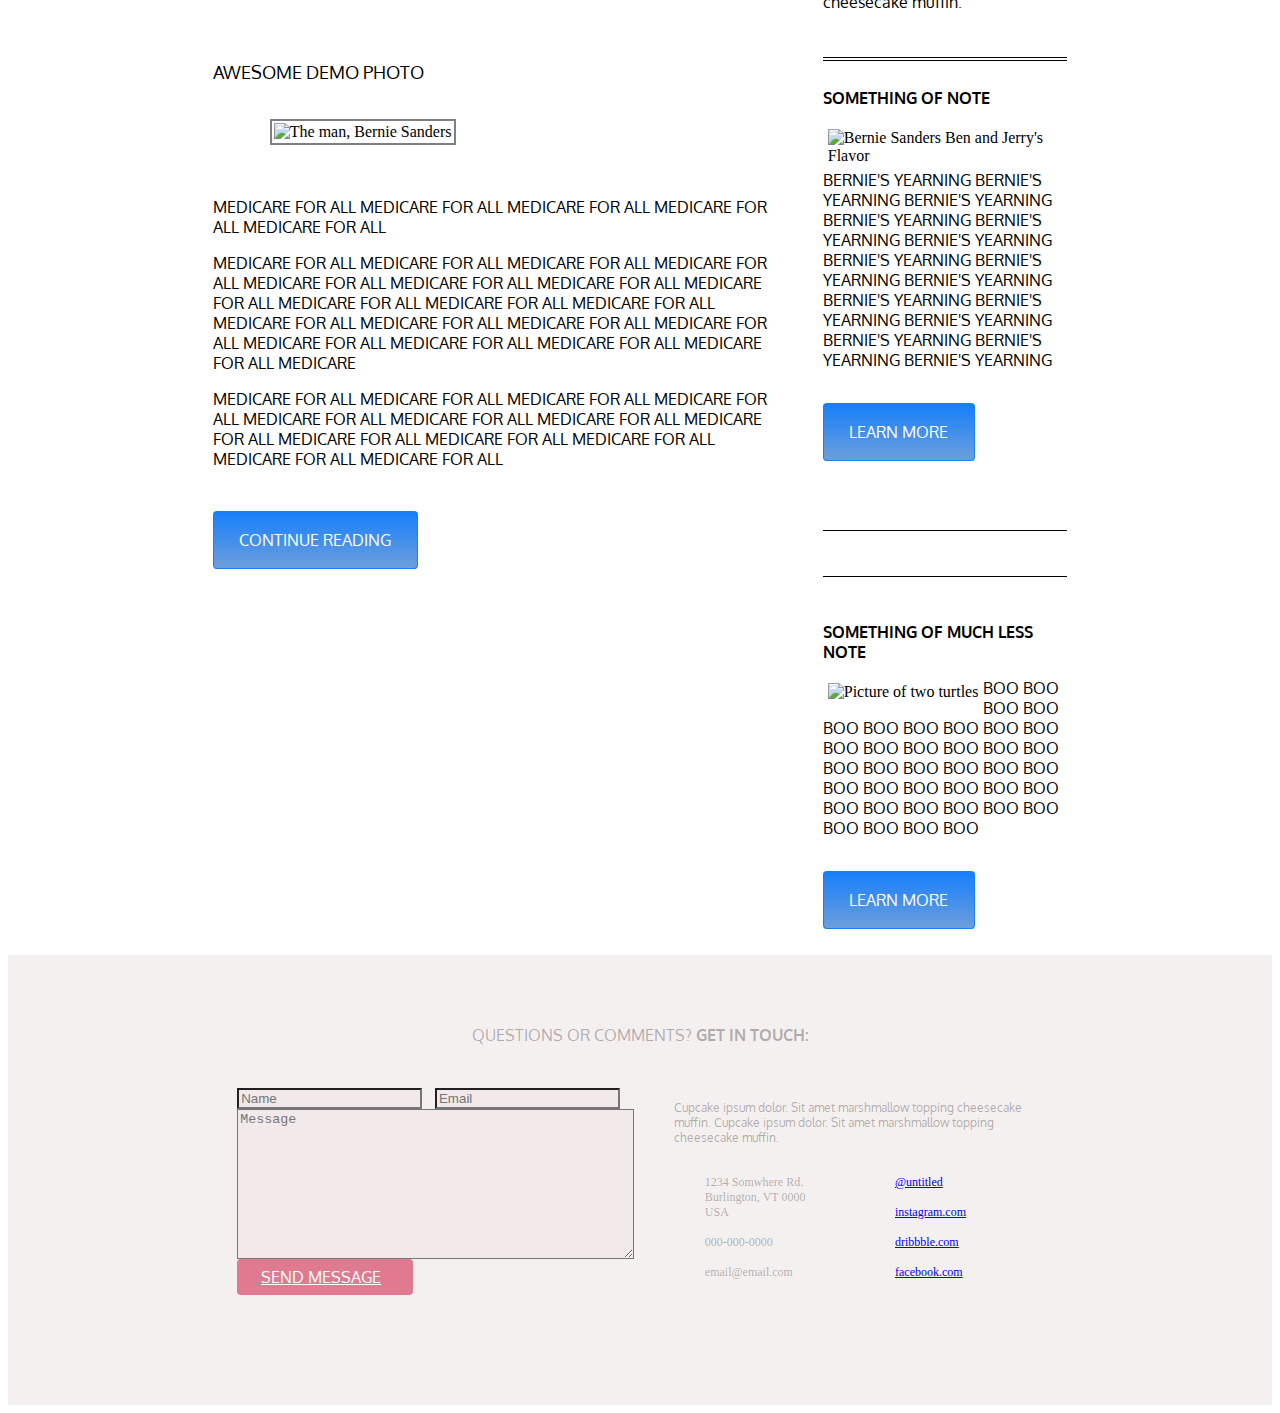
==== commit 5426155b: "finished project" ====
--- a/index.html
+++ b/index.html
@@ -203,10 +203,10 @@
       <form class="footer-left">
         <div class="form-row">
           <div class="col-3" style="margin-right: 1vw">
-            <input type="text" class="form-control" placeholder="Name">
+            <input type="text" class="form-control" placeholder="Name" id="form-control">
           </div>
           <div class="col-3">
-            <input type="text" class="form-control" placeholder="Email">
+            <input type="text" class="form-control" placeholder="Email" id="form-control">
           </div>
         </div>
         <div class="form-group">
--- a/style.css
+++ b/style.css
@@ -16,6 +16,7 @@
 
 .title-link:hover {
   text-decoration: none;
+  color: rgb(230, 119, 137)
 }
 
 .title {
@@ -47,17 +48,26 @@
   color: white;
   padding: 2vh 2vw;
   border-radius: 4px;
-  background: linear-gradient(#167FFB, #0F60C4);
+  background: linear-gradient(#167FFB, #6c9edb);
   transition: background 0.3s ease;
-  border: 1px solid #0F60C4;
+  border: 1px solid #167FFB;
   text-decoration: none;
   font-family: Oxygen;
 }
 
 .btn-gradient:hover {
   text-decoration: none;
-  color: rgb(233, 17, 143);
-}
+  color: rgb(230, 119, 137);
+}
+
+/* FOR DATES */
+/* .btn-flat-dates {
+  color: #167FFB;
+  border: 1px #167ffb solid;
+  padding: 8px 24px;
+  border-radius: 4px;
+  background: white;
+} */
 
 .button-container {
   display: flex;
@@ -95,7 +105,7 @@
  display: flex;
  justify-content: space-evenly;
  flex-direction: row;
- margin: 5vh 16vw 5vh 16vw;;;;
+ margin: 5vh 16vw 5vh 16vw;
 }
 
 .flex-container-cr {
@@ -103,7 +113,7 @@
   display: flex;
   justify-content: space-evenly;
   flex-direction: row;
-  margin: 5vh 16vw 5vh 16vw;;;;
+  margin: 5vh 16vw 5vh 16vw;
  }
 
 .right-column {
@@ -111,7 +121,7 @@
   width: 30%;
   display: flex;
   flex-direction: column;
-  align-items: flex-end;;;;
+  align-items: flex-end;
 }
 
 .left-column {
@@ -135,7 +145,7 @@
 
 .just-ap:hover {
   text-decoration: none;
-  color: blue
+  color: rgb(230, 119, 137);
 }
 
 .button-border {
@@ -160,12 +170,12 @@
 .posts-border {
   border-bottom: 1px double;
   padding-bottom: 5vh;
-  margin-bottom: 5vh;;;
+  margin-bottom: 5vh;
 }
 
 .posts-border-double {
   border-bottom: 4px double;
-  padding-bottom: 5vh;;;
+  padding-bottom: 5vh;
 }
 
 .paragraph-padding {
@@ -187,7 +197,7 @@
 }
 
 .less-note {
-  padding-bottom: 4vh;;;
+  padding-bottom: 4vh;
 }
 
 /* footer */
@@ -202,12 +212,23 @@
 .footer-questions { 
   display: flex;
   justify-content: center;
-  padding-top: 6vh;;
+  padding-top: 6vh;
+}
+#form-control:focus {
+  background-color: white;
+}
+
+textarea:focus {
+  background-color:white;
 }
 
 form {
   display: flex;
   flex-direction: column;
+}
+
+#form-control {
+  background-color: #f2eaea;
 }
 
 .footer-left {
@@ -223,12 +244,12 @@
   width: 50%;
   display: flex;
   flex-direction: column;
-  align-items: flex-end;;
+  align-items: flex-end;
 }
 
 .form-row {
   padding-left: 14vw;
-  display: inline-flex;;
+  display: inline-flex;
 }
 
 .form-group {
@@ -238,7 +259,8 @@
 
 .form-control-message {
   width: 30.5vw;
-  height: 16vh;;
+  height: 16vh;
+  background-color: #f2eaea;
 }
 
 .footer-text {
@@ -249,7 +271,7 @@
 .footer-questions {
   display: flex;
   flex-direction: column;
-  align-items: center;;
+  align-items: center;
 }
 
 .footer-container {
@@ -331,6 +353,14 @@
   flex-direction: column;
 }
 
+.left-column-now-right img {
+  margin-left: 10%;
+  padding: 2px;
+  margin-top: 2vh;
+  margin-bottom: 4vh;
+  border: 2px rgb(230, 119, 137) double;
+}
+
 /* ***** BLOG POST *****
 ***** BLOG POST *****
 ***** BLOG POST ***** */
@@ -339,7 +369,7 @@
   display: block;
   margin-left: auto;
   margin-right: auto;
-  width: 50%;
+  width: 30%;
 }
 
 .dog-picture img {
